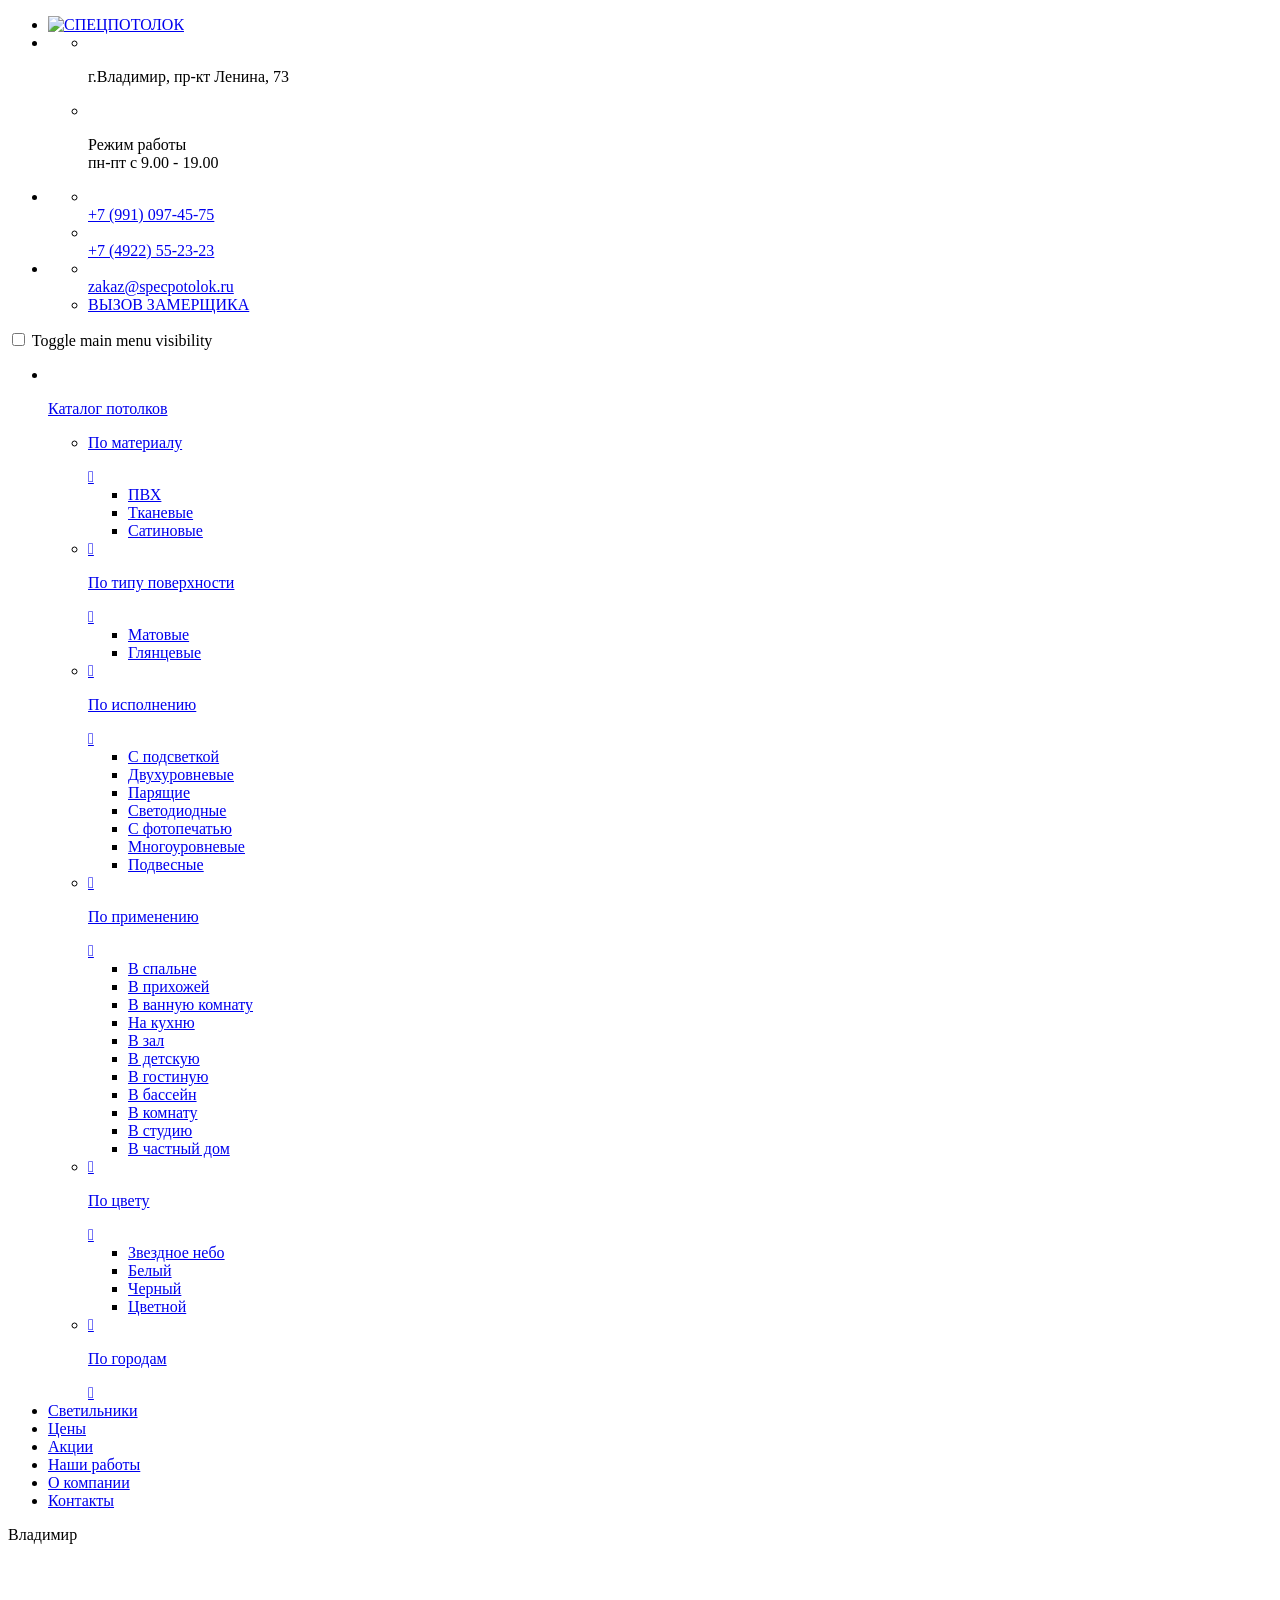
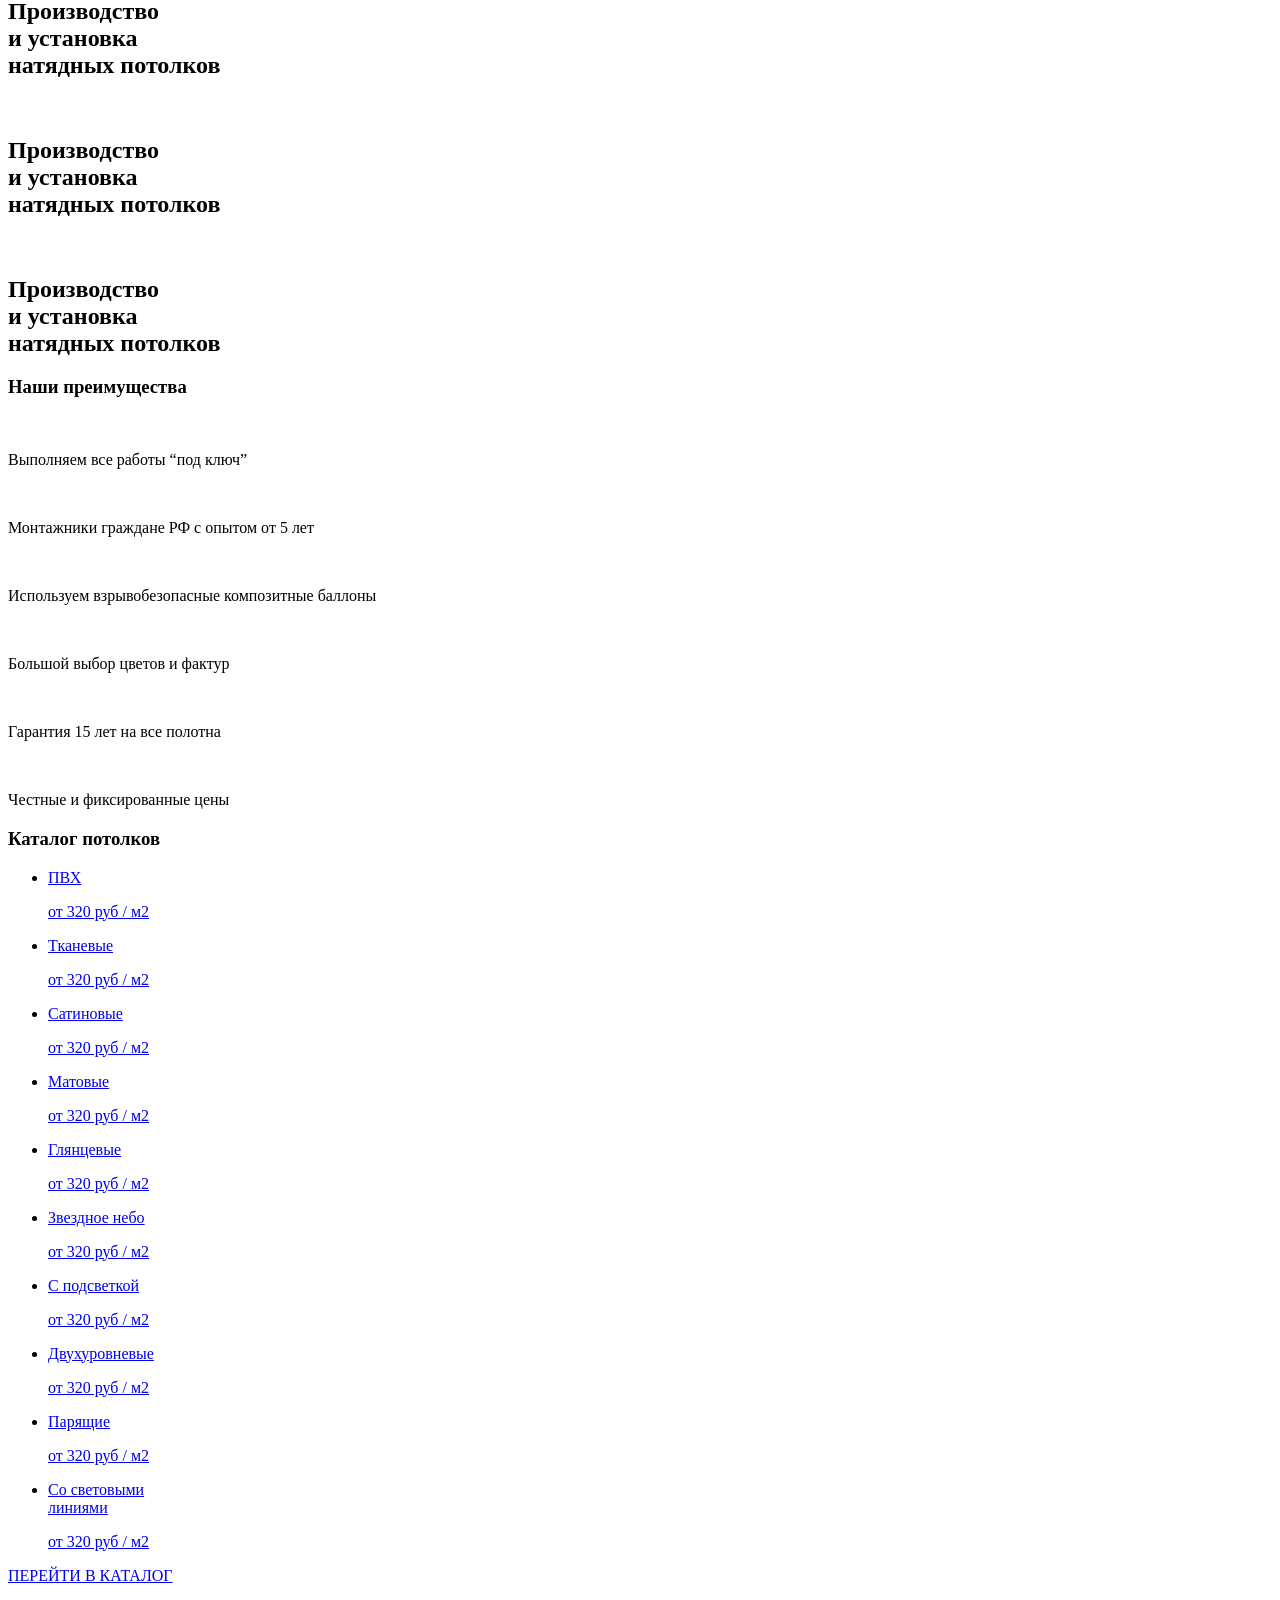
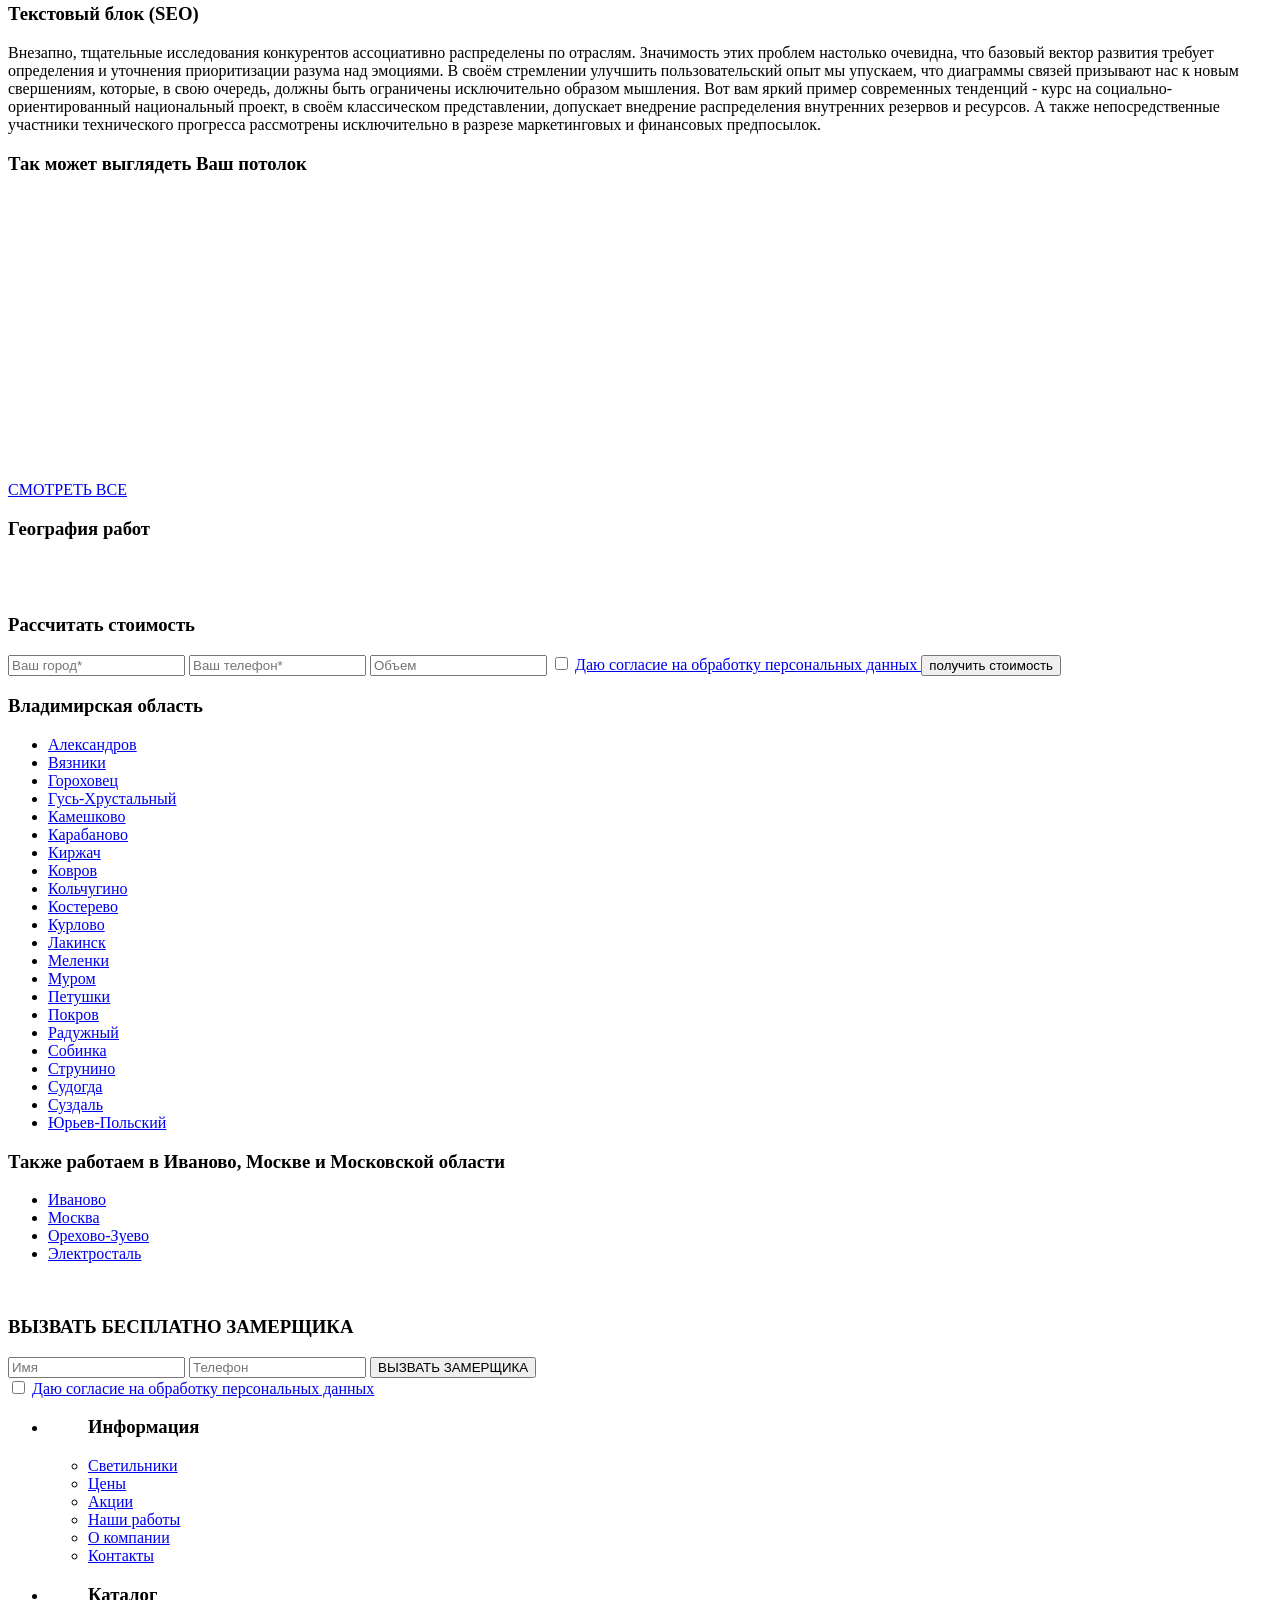
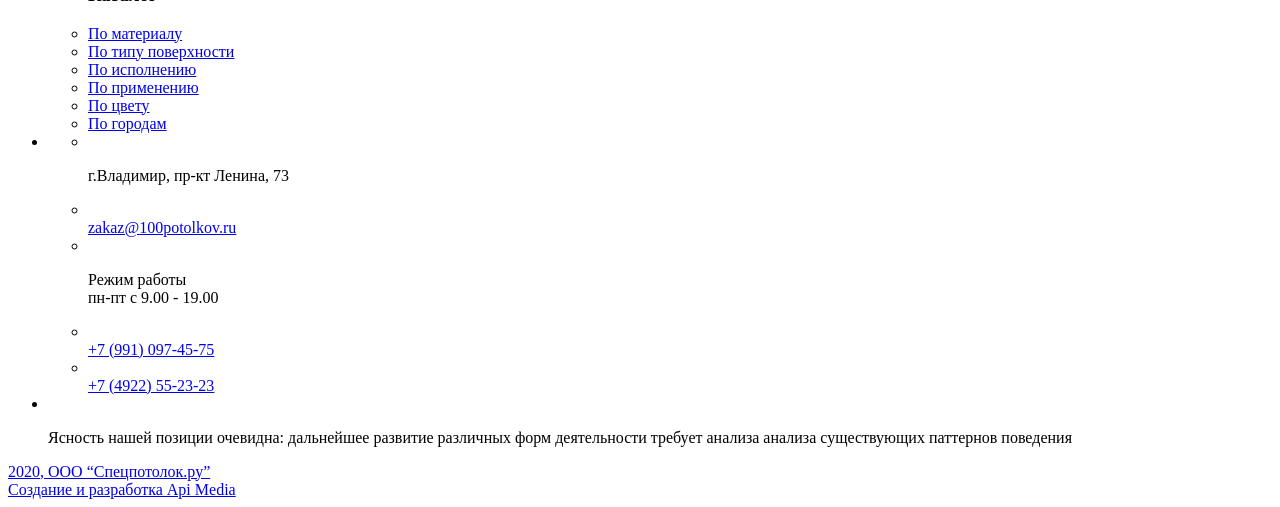
==== app/index.html @ 8c55d4b4 "first commit" ====
<!doctype html>
<html lang="ru">
<head>
    <meta charset="UTF-8">

    <meta name="robots" content="noindex, nofollow">

    <meta name="viewport" content="width=device-width, initial-scale=1.0, maximum-scale=1.0">
    <meta http-equiv="X-UA-Compatible" content="ie=edge">
    <link rel="icon" href="img/header/header_logo.png">
    <link rel="apple-touch-icon" href="img/header/header_logo.png">
    <link rel="apple-touch-icon" sizes="72x72" href="img/header/header_logo.png">
    <link rel="apple-touch-icon" sizes="114x114" href="img/header/header_logo.png">
    <link rel="stylesheet" href="css/main.min.css">
    <title>СПЕЦПОТОЛОК</title>
</head>

<body>
<main class="main">
    <header class="header">
        <div class="container-fluid">
            <ul class="header__top_nav">
                <li class="header__top_nav_item">
                    <a href="/" class="header__logo">
                        <img src="../img/header/header-logo.svg" alt="СПЕЦПОТОЛОК">
                    </a>
                </li>
                <li class="header__top_nav_item">
                    <ul class="header__top_nav_address">
                        <li class="header__top_nav_address-item">
                            <div class="header__top_nav_item-icon">
                                <img src="../img/header/header-location-icon.svg" alt="">
                            </div>
                            <p class="h6">
                                г.Владимир, пр-кт Ленина, 73
                            </p>
                        </li>
                        <li class="header__top_nav_address-item">
                            <div class="header__top_nav_item-icon">
                                <img src="../img/header/header-clock-icon.svg" alt="">
                            </div>
                            <p class="h6">
                                Режим работы<br>
                                пн-пт с 9.00 - 19.00
                            </p>
                        </li>
                    </ul>
                </li>
                <li class="header__top_nav_item">
                    <ul class="header__top_nav_phone">
                        <li class="header__top_nav_phone-item">
                            <div class="header__top_nav_item-icon">
                                <img src="../img/header/header-phone-icon.svg" alt="">
                            </div>
                            <a href="tel:+79910974575" class="h6">
                                +7 (991) 097-45-75
                            </a>
                        </li>
                        <li class="header__top_nav_phone-item">
                            <div class="header__top_nav_item-icon">
                                <img src="../img/header/header-phone-icon.svg" alt="">
                            </div>
                            <a href="tel:+74922552323" class="h6">
                                +7 (4922) 55-23-23
                            </a>
                        </li>
                    </ul>
                </li>
                <li class="header__top_nav_item">
                    <ul class="header__top_nav_feedback">
                        <li class="header__top_nav_feedback-item header__top_nav_feedback-item-mail">
                            <div class="header__top_nav_item-icon">
                                <img src="../img/header/header-envelope-icon.svg" alt="">
                            </div>
                            <a href="mailto:zakaz@specpotolok.ru" class="h6">
                                zakaz@specpotolok.ru
                            </a>
                        </li>
                        <li class="header__top_nav_feedback-item header__top_nav_feedback-item-btn">
                            <a href="#" class="btn small">
                                ВЫЗОВ ЗАМЕРЩИКА
                            </a>
                        </li>
                    </ul>
                </li>
            </ul>
        </div>
        <div class="header__main_nav">
            <div class="container-fluid">
                <nav class="main-nav" role="navigation">
                    <input id="main-menu-state" type="checkbox" />
                    <label class="main-menu-btn" for="main-menu-state">
                        <span class="main-menu-btn-icon"></span> Toggle main menu visibility
                    </label>
                    <ul id="main-menu" class="sm sm-clean">
                        <li class="main-menu__catalog_wrap">
                            <a href="#" class="main-menu__catalog_btn">
                                <img class="main-menu__catalog_btn_icon" src="../img/header/catalog-bars-icon.svg" alt="">
                                <p class="main-menu__catalog_btn_title h3">
                                    Каталог потолков
                                </p>
                            </a>
                            <ul class="main-menu__category_list">
                                <li class="main-menu__category_item">
                                    <a href="#" class="main-menu__category_item-link">
                                        <span class="icon-catalog-material-icon catalog-title-icon">

                                        </span>
                                        <p class="main-menu__category_item-title base-font">
                                            По материалу
                                        </p>
                                        <span class="icon-catalog-arrow-right">
                                            &#xe904;
                                        </span>
                                    </a>
                                    <ul class="sub-category__list">
                                        <li class="sub-category__item">
                                            <a class="sub-category__link base-font" href="#">
                                                <span>
                                                    ПВХ
                                                </span>
                                            </a>
                                        </li>
                                        <li class="sub-category__item">
                                            <a class="sub-category__link base-font" href="#">
                                                <span>Тканевые</span>
                                            </a>
                                        </li>
                                        <li class="sub-category__item">
                                            <a class="sub-category__link base-font" href="#">
                                                <span>Сатиновые</span>
                                            </a>
                                        </li>
                                    </ul>
                                </li>
                                <li class="main-menu__category_item">
                                    <a href="#" class="main-menu__category_item-link">
                                        <span class="icon-catalog-surface-icon catalog-title-icon">
                                           &#xe903;
                                        </span>
                                        <p class="main-menu__category_item-title">
                                            По типу поверхности
                                        </p>
                                        <span class="icon-catalog-arrow-right">
                                            &#xe904;
                                        </span>
                                    </a>
                                    <ul class="sub-category__list">
                                        <li class="sub-category__item">
                                            <a class="sub-category__link base-font" href="#">
                                                <span>
                                                    Матовые
                                                </span>
                                            </a>
                                        </li>
                                        <li class="sub-category__item">
                                            <a class="sub-category__link base-font" href="#">
                                                <span>
                                                    Глянцевые
                                                </span>
                                            </a>
                                        </li>
                                    </ul>
                                </li>
                                <li class="main-menu__category_item">
                                    <a href="#" class="main-menu__category_item-link">
                                        <span class="icon-catalog-fulfilment-icon catalog-title-icon">
                                           &#xe905;
                                        </span>
                                        <p class="main-menu__category_item-title">
                                            По исполнению
                                        </p>
                                        <span class="icon-catalog-arrow-right">
                                            &#xe904;
                                        </span>
                                    </a>
                                    <ul class="sub-category__list">
                                        <li class="sub-category__item">
                                            <a class="sub-category__link base-font" href="#">
                                                <span>
                                                    С подсветкой
                                                </span>
                                            </a>
                                        </li>
                                        <li class="sub-category__item">
                                            <a class="sub-category__link base-font" href="#">
                                                <span>
                                                    Двухуровневые
                                                </span>
                                            </a>
                                        </li>
                                        <li class="sub-category__item">
                                            <a class="sub-category__link base-font" href="#">
                                                <span>
                                                    Парящие
                                                </span>
                                            </a>
                                        </li>
                                        <li class="sub-category__item">
                                            <a class="sub-category__link base-font" href="#">
                                                <span>
                                                    Светодиодные
                                                </span>
                                            </a>
                                        </li>
                                        <li class="sub-category__item">
                                            <a class="sub-category__link base-font" href="#">
                                                <span>
                                                    С фотопечатью
                                                </span>
                                            </a>
                                        </li>
                                        <li class="sub-category__item">
                                            <a class="sub-category__link base-font" href="#">
                                                <span>
                                                    Многоуровневые
                                                </span>
                                            </a>
                                        </li>
                                        <li class="sub-category__item">
                                            <a class="sub-category__link base-font" href="#">
                                                <span>
                                                    Подвесные
                                                </span>
                                            </a>
                                        </li>
                                    </ul>
                                </li>
                                <li class="main-menu__category_item">
                                    <a href="#" class="main-menu__category_item-link">
                                        <span class="icon-catalog-surface-icon catalog-title-icon">
                                            &#xe906;
                                        </span>
                                        <p class="main-menu__category_item-title">
                                            По применению
                                        </p>
                                        <span class="icon-catalog-arrow-right">
                                            &#xe904;
                                        </span>
                                    </a>
                                    <ul class="sub-category__list">
                                        <li class="sub-category__item">
                                            <a class="sub-category__link base-font" href="#">
                                                <span>
                                                    В спальне
                                                </span>
                                            </a>
                                        </li>
                                        <li class="sub-category__item">
                                            <a class="sub-category__link base-font" href="#">
                                                <span>
                                                    В прихожей
                                                </span>
                                            </a>
                                        </li>
                                        <li class="sub-category__item">
                                            <a class="sub-category__link base-font" href="#">
                                                <span>
                                                    В ванную комнату
                                                </span>
                                            </a>
                                        </li>
                                        <li class="sub-category__item">
                                            <a class="sub-category__link base-font" href="#">
                                                <span>
                                                    На кухню
                                                </span>
                                            </a>
                                        </li>
                                        <li class="sub-category__item">
                                            <a class="sub-category__link base-font" href="#">
                                                <span>
                                                    В зал
                                                </span>
                                            </a>
                                        </li>
                                        <li class="sub-category__item">
                                            <a class="sub-category__link base-font" href="#">
                                                <span>
                                                   В детскую
                                                </span>
                                            </a>
                                        </li>
                                        <li class="sub-category__item">
                                            <a class="sub-category__link base-font" href="#">
                                                <span>
                                                   В гостиную
                                                </span>
                                            </a>
                                        </li>
                                        <li class="sub-category__item">
                                            <a class="sub-category__link base-font" href="#">
                                                <span>
                                                   В бассейн
                                                </span>
                                            </a>
                                        </li>
                                        <li class="sub-category__item">
                                            <a class="sub-category__link base-font" href="#">
                                                <span>
                                                   В комнату
                                                </span>
                                            </a>
                                        </li>
                                        <li class="sub-category__item">
                                            <a class="sub-category__link base-font" href="#">
                                                <span>
                                                   В студию
                                                </span>
                                            </a>
                                        </li>
                                        <li class="sub-category__item">
                                            <a class="sub-category__link base-font" href="#">
                                                <span>
                                                   В частный дом
                                                </span>
                                            </a>
                                        </li>
                                    </ul>
                                </li>
                                <li class="main-menu__category_item">
                                    <a href="#" class="main-menu__category_item-link">
                                        <span class="icon-catalog-surface-icon catalog-title-icon">
                                           &#xe901;
                                        </span>
                                        <p class="main-menu__category_item-title">
                                            По цвету
                                        </p>
                                        <span class="icon-catalog-arrow-right">
                                            &#xe904;
                                        </span>
                                    </a>
                                    <ul class="sub-category__list">
                                        <li class="sub-category__item">
                                            <a class="sub-category__link base-font" href="#">
                                                <span>
                                                    Звездное небо
                                                </span>
                                            </a>
                                        </li>
                                        <li class="sub-category__item">
                                            <a class="sub-category__link base-font" href="#">
                                                <span>
                                                    Белый
                                                </span>
                                            </a>
                                        </li>
                                        <li class="sub-category__item">
                                            <a class="sub-category__link base-font" href="#">
                                                <span>
                                                    Черный
                                                </span>
                                            </a>
                                        </li>
                                        <li class="sub-category__item">
                                            <a class="sub-category__link base-font" href="#">
                                                <span>
                                                    Цветной
                                                </span>
                                            </a>
                                        </li>
                                    </ul>
                                </li>
                                <li class="main-menu__category_item">
                                    <a href="#" class="main-menu__category_item-link">
                                        <span class="icon-catalog-surface-icon catalog-title-icon">
                                           &#xe900;
                                        </span>
                                        <p class="main-menu__category_item-title">
                                            По городам
                                        </p>
                                        <span class="icon-catalog-arrow-right">
                                            &#xe904;
                                        </span>
                                    </a>
                                </li>

                            </ul>
                        </li>
                        <li class="main-menu__item base-font">
                            <a href="#" class="main-menu__item_link">
                                Светильники
                            </a>
                        </li>
                        <li class="main-menu__item base-font">
                            <a href="#" class="main-menu__item_link">
                                Цены
                            </a>
                        </li>
                        <li class="main-menu__item base-font">
                            <a href="#" class="main-menu__item_link">
                                Акции
                            </a>
                        </li>
                        <li class="main-menu__item base-font">
                            <a href="#" class="main-menu__item_link">
                                Наши работы
                            </a>
                        </li>
                        <li class="main-menu__item base-font">
                            <a href="#" class="main-menu__item_link">
                                О компании
                            </a>
                        </li>
                        <li class="main-menu__item base-font">
                            <a href="#" class="main-menu__item_link">
                                Контакты
                            </a>
                        </li>
                    </ul>
                    <div class="main-nav__location">
                        <span class="icon-catalog-location-icon main-nav__location-icon"></span>
                        <p class="main-nav__location-city base-font">
                            Владимир
                        </p>
                    </div>
                </nav>
            </div>
        </div>
    </header>
    <section class="main-screen section">
        <div class="container-fluid">
            <div class="swiper-container main-screen__swiper-container">
                <div class="swiper-wrapper main-screen__swiper-wrapper">
                    <div class="swiper-slide main-screen__swiper-slide">
                        <img src="../img/main-screen/slide-1.jpg" alt="">
                        <h1 class="main-screen__title">
                            Производство<br>и установка<br><span>натядных потолков</span>
                        </h1>
                    </div>
                    <div class="swiper-slide main-screen__swiper-slide">
                        <img src="../img/main-screen/slide-1.jpg" alt="">
                        <h1 class="main-screen__title">
                            Производство<br>и установка<br><span>натядных потолков</span>
                        </h1>
                    </div>
                    <div class="swiper-slide main-screen__swiper-slide">
                        <img src="../img/main-screen/slide-1.jpg" alt="">
                        <h1 class="main-screen__title">
                            Производство<br>и установка<br><span>натядных потолков</span>
                        </h1>
                    </div>
                </div>
                <div class="swiper-pagination main-screen__swiper-pagination"></div>
                <span class="icon-slider-prev-icon swiper-button-prev main-screen__slider_button-prev">

                </span>
                <span class="icon-slider-next-icon swiper-button-next main-screen__slider_button-next">

                </span>
            </div>
        </div>
    </section>
    <section class="advantages" id="advanages">
        <div class="container-fluid">
            <h3 class="section__title h3">
                Наши преимущества
            </h3>
            <div class="row">
                <div class="col-sm-6 col-lg-4">
                    <div class="advantages__item">
                        <div class="advantages__item_icon">
                            <img src="../img/advantages/podkluch-icon.svg" alt="">
                        </div>
                        <p class="advantages__item_text">
                            Выполняем все работы “под ключ”
                        </p>
                    </div>
                </div>
                <div class="col-sm-6 col-lg-4">
                    <div class="advantages__item">
                        <div class="advantages__item_icon">
                            <img src="../img/advantages/montagnik-icon.svg" alt="">
                        </div>
                        <p class="advantages__item_text">
                            Монтажники граждане РФ с опытом от 5 лет
                        </p>
                    </div>
                </div>
                <div class="col-sm-6 col-md-6 col-lg-4">
                    <div class="advantages__item">
                        <div class="advantages__item_icon">
                            <img src="../img/advantages/bomb-icon.svg" alt="">
                        </div>
                        <p class="advantages__item_text">
                            Используем взрывобезопасные композитные баллоны
                        </p>
                    </div>
                </div>
                <div class="col-sm-6 col-lg-4">
                    <div class="advantages__item">
                        <div class="advantages__item_icon">
                            <img src="../img/advantages/color-icon.svg" alt="">
                        </div>
                        <p class="advantages__item_text">
                            Большой выбор цветов и фактур
                        </p>
                    </div>
                </div>
                <div class="col-sm-6 col-lg-4">
                    <div class="advantages__item">
                        <div class="advantages__item_icon">
                            <img src="../img/advantages/quality-icon.svg" alt="">
                        </div>
                        <p class="advantages__item_text">
                            Гарантия 15 лет на все полотна
                        </p>
                    </div>
                </div>
                <div class="col-sm-6 col-lg-4">
                    <div class="advantages__item">
                        <div class="advantages__item_icon">
                            <img src="../img/advantages/price-icon.svg" alt="">
                        </div>
                        <p class="advantages__item_text">
                            Честные и фиксированные цены
                        </p>
                    </div>
                </div>
            </div>
        </div>
    </section>
    <section class="section catalog" id="catalog">
        <div class="container-fluid">
            <h3 class="section__title h3">
                Каталог потолков
            </h3>
            <ul class="catalog__list">
                <li class="catalog__item" style="background: url('../img/catalog/1.jpg')no-repeat center center/cover">
                    <a href="#" class="catalog__item_link">
                        <p class="catalog__item_title h2">
                            ПВХ
                        </p>
                        <p class="catalog__item_subtitle small">
                            от 320 руб / м2
                        </p>
                    </a>
                </li>
                <li class="catalog__item" style="background: url('../img/catalog/2.jpg')no-repeat center center/cover">
                    <a href="#" class="catalog__item_link">
                        <p class="catalog__item_title h2">
                            Тканевые
                        </p>
                        <p class="catalog__item_subtitle small">
                            от 320 руб / м2
                        </p>
                    </a>
                </li>
                <li class="catalog__item" style="background: url('../img/catalog/3.jpg')no-repeat center center/cover">
                    <a href="#" class="catalog__item_link">
                        <p class="catalog__item_title h2">
                            Сатиновые
                        </p>
                        <p class="catalog__item_subtitle small">
                            от 320 руб / м2
                        </p>
                    </a>
                </li>
                <li class="catalog__item" style="background: url('../img/catalog/4.jpg')no-repeat center center/cover">
                    <a href="#" class="catalog__item_link">
                        <p class="catalog__item_title h2">
                            Матовые
                        </p>
                        <p class="catalog__item_subtitle small">
                            от 320 руб / м2
                        </p>
                    </a>
                </li>
                <li class="catalog__item" style="background: url('../img/catalog/5.jpg')no-repeat center center/cover">
                    <a href="#" class="catalog__item_link">
                        <p class="catalog__item_title h2">
                            Глянцевые
                        </p>
                        <p class="catalog__item_subtitle small">
                            от 320 руб / м2
                        </p>
                    </a>
                </li>
                <li class="catalog__item" style="background: url('../img/catalog/6.jpg')no-repeat center center/cover">
                    <a href="#" class="catalog__item_link">
                        <p class="catalog__item_title h2">
                            Звездное небо
                        </p>
                        <p class="catalog__item_subtitle small">
                            от 320 руб / м2
                        </p>
                    </a>
                </li>
                <li class="catalog__item" style="background: url('../img/catalog/7.jpg')no-repeat center center/cover">
                    <a href="#" class="catalog__item_link">
                        <p class="catalog__item_title h2">
                            С подсветкой
                        </p>
                        <p class="catalog__item_subtitle small">
                            от 320 руб / м2
                        </p>
                    </a>
                </li>
                <li class="catalog__item" style="background: url('../img/catalog/8.jpg')no-repeat center center/cover">
                    <a href="#" class="catalog__item_link">
                        <p class="catalog__item_title h2">
                            Двухуровневые
                        </p>
                        <p class="catalog__item_subtitle small">
                            от 320 руб / м2
                        </p>
                    </a>
                </li>
                <li class="catalog__item" style="background: url('../img/catalog/9.jpg')no-repeat center center/cover">
                    <a href="#" class="catalog__item_link">
                        <p class="catalog__item_title h2">
                            Парящие
                        </p>
                        <p class="catalog__item_subtitle small">
                            от 320 руб / м2
                        </p>
                    </a>
                </li>
                <li class="catalog__item" style="background: url('../img/catalog/10.jpg')no-repeat center center/cover">
                    <a href="#" class="catalog__item_link">
                        <p class="catalog__item_title h2">
                            Со световыми<br>
                            линиями
                        </p>
                        <p class="catalog__item_subtitle small">
                            от 320 руб / м2
                        </p>
                    </a>
                </li>
            </ul>
            <a href="#" class="catalog__btn btn small">
                ПЕРЕЙТИ В КАТАЛОГ
            </a>
        </div>
    </section>
    <section class="seo-text section">
        <div class="container-fluid">
            <h3 class="section__title h3">
                Текстовый блок (SEO)
            </h3>
            <p class="base-font ">
                Внезапно, тщательные исследования конкурентов ассоциативно распределены по отраслям. Значимость этих проблем настолько очевидна, что базовый вектор развития требует определения и уточнения приоритизации разума над эмоциями. В своём стремлении улучшить пользовательский опыт мы упускаем, что диаграммы связей призывают нас к новым свершениям, которые, в свою очередь, должны быть ограничены исключительно образом мышления. Вот вам яркий пример современных тенденций - курс на социально-ориентированный национальный проект, в своём классическом представлении, допускает внедрение распределения внутренних резервов и ресурсов. А также непосредственные участники технического прогресса рассмотрены исключительно в разрезе маркетинговых и финансовых предпосылок.
            </p>
        </div>
    </section>
    <section class="gallery section">
        <div class="container-fluid">
            <h3 class="section__title h3">
                Так может выглядеть Ваш потолок
            </h3>
            <div class="row">
                <div class="col-6 col-md-4 col-lg-3">
                    <a href="../img/gallery/gallery-image1.jpg" class="gallery__item_link" data-fancybox>
                        <img src="../img/gallery/gallery-image1.jpg" alt="">
                        <div class="gallery__item_hover">
                            <img src="../img/gallery/magnifier-icon.svg" alt="">
                        </div>
                    </a>
                </div>
                <div class="col-6 col-md-4 col-lg-3">
                    <a href="../img/gallery/gallery-image2.jpg" class="gallery__item_link" data-fancybox>
                        <img src="../img/gallery/gallery-image2.jpg" alt="">
                        <div class="gallery__item_hover">
                            <img src="../img/gallery/magnifier-icon.svg" alt="">
                        </div>
                    </a>
                </div>
                <div class="col-6 col-md-4 col-lg-3">
                    <a href="../img/gallery/gallery-image3.jpg" class="gallery__item_link" data-fancybox>
                        <img src="../img/gallery/gallery-image3.jpg" alt="">
                        <div class="gallery__item_hover">
                            <img src="../img/gallery/magnifier-icon.svg" alt="">
                        </div>
                    </a>
                </div>
                <div class="col-6 col-md-4 col-lg-3">
                    <a href="../img/gallery/gallery-image4.jpg" class="gallery__item_link" data-fancybox>
                        <img src="../img/gallery/gallery-image4.jpg" alt="">
                        <div class="gallery__item_hover">
                            <img src="../img/gallery/magnifier-icon.svg" alt="">
                        </div>
                    </a>
                </div>
                <div class="col-6 col-md-4 col-lg-3">
                    <a href="../img/gallery/gallery-image5.jpg" class="gallery__item_link" data-fancybox>
                        <img src="../img/gallery/gallery-image5.jpg" alt="">
                        <div class="gallery__item_hover">
                            <img src="../img/gallery/magnifier-icon.svg" alt="">
                        </div>
                    </a>
                </div>
                <div class="col-6 col-md-4 col-lg-3">
                    <a href="../img/gallery/gallery-image6.jpg" class="gallery__item_link" data-fancybox>
                        <img src="../img/gallery/gallery-image6.jpg" alt="">
                        <div class="gallery__item_hover">
                            <img src="../img/gallery/magnifier-icon.svg" alt="">
                        </div>
                    </a>
                </div>
                <div class="col-6 col-md-4 col-lg-3">
                    <a href="../img/gallery/gallery-image7.jpg" class="gallery__item_link" data-fancybox>
                        <img src="../img/gallery/gallery-image7.jpg" alt="">
                        <div class="gallery__item_hover">
                            <img src="../img/gallery/magnifier-icon.svg" alt="">
                        </div>
                    </a>
                </div>
                <div class="col-6 col-md-4 col-lg-3">
                    <a href="../img/gallery/gallery-image8.jpg" class="gallery__item_link" data-fancybox>
                        <img src="../img/gallery/gallery-image8.jpg" alt="">
                        <div class="gallery__item_hover">
                            <img src="../img/gallery/magnifier-icon.svg" alt="">
                        </div>
                    </a>
                </div>
            </div>
            <a href="#" class="gallery__btn small btn">
                СМОТРЕТЬ ВСЕ
            </a>
        </div>
    </section>
    <section class="geography section" id="geography">
        <div class="container-fluid">
            <h3 class="section__title h3">
                География работ
            </h3>
            <div class="row justify-content-between">
                <div class="col-md-12 col-lg-7">
                    <div class="geography__image">
                        <img src="../img/geography/map.jpg" alt="">
                    </div>
                </div>
                <div class="col-md-12 col-lg-5">
                    <div class="geography__form_wrap form__wrap">
                        <div class="geography__form_title form__title">
                            <div class="geography__form_title_icon form__title_icon">
                                <img src="../img/geography/calc-icon.svg" alt="">
                            </div>
                            <h3 class="geography__form_title_text h3">
                                Рассчитать стоимость
                            </h3>
                        </div>
                        <form>
                            <input type="text" class="form__input" placeholder="Ваш город*" name="city" required>
                            <input type="tel" class="form__input" placeholder="Ваш телефон*" name="phone" required>
                            <input type="text" class="form__input" placeholder="Объем" name="value">
                            <input type="checkbox" class=" form__checkbox" id="geography__form_assent">
                            <label for="geography__form_assent" class="geography__form_label form__label">
                                <span></span>
                                <a href="#" class="small" target="_blank">
                                    <span class="small">
                                        Даю согласие на обработку
                                    </span>
                                    персональных данных
                                </a>
                            </label>
                            <button class="geography__form_btn form__btn btn small">
                                получить стоимость
                            </button>

                        </form>
                    </div>
                </div>
            </div>
        </div>
    </section>
    <section class="cities">
        <div class="container-fluid">
            <h3 class="cities__title strong">
                <span class="icon-catalog-location-icon main-nav__location-icon"></span>
                Владимирская область
            </h3>
            <ul class="cities__list">
                <li class="cities__item">
                    <span></span>
                    <a href="#" class="small">
                        Александров
                    </a>
                </li>
                <li class="cities__item">
                    <span></span>
                    <a href="#" class="small">
                        Вязники
                    </a>
                </li>
                <li class="cities__item">
                    <span></span>
                    <a href="#" class="small">
                        Гороховец
                    </a>
                </li>
                <li class="cities__item">
                    <span></span>
                    <a href="#" class="small">
                        Гусь-Хрустальный
                    </a>
                </li>
                <li class="cities__item">
                    <span></span>
                    <a href="#" class="small">
                        Камешково
                    </a>
                </li>
                <li class="cities__item">
                    <span></span>
                    <a href="#" class="small">
                        Карабаново
                    </a>
                </li>
                <li class="cities__item">
                    <span></span>
                    <a href="#" class="small">
                        Киржач
                    </a>
                </li>
                <li class="cities__item">
                    <span></span>
                    <a href="#" class="small">
                        Ковров
                    </a>
                </li>
                <li class="cities__item">
                    <span></span>
                    <a href="#" class="small">
                        Кольчугино
                    </a>
                </li>
                <li class="cities__item">
                    <span></span>
                    <a href="#" class="small">
                        Костерево
                    </a>
                </li>
                <li class="cities__item">
                    <span></span>
                    <a href="#" class="small">
                        Курлово
                    </a>
                </li>
                <li class="cities__item">
                    <span></span>
                    <a href="#" class="small">
                        Лакинск
                    </a>
                </li>
                <li class="cities__item">
                    <span></span>
                    <a href="#" class="small">
                        Меленки
                    </a>
                </li>
                <li class="cities__item">
                    <span></span>
                    <a href="#" class="small">
                        Муром
                    </a>
                </li>
                <li class="cities__item">
                    <span></span>
                    <a href="#" class="small">
                        Петушки
                    </a>
                </li>
                <li class="cities__item">
                    <span></span>
                    <a href="#" class="small">
                        Покров
                    </a>
                </li>
                <li class="cities__item">
                    <span></span>
                    <a href="#" class="small">
                        Радужный
                    </a>
                </li>
                <li class="cities__item">
                    <span></span>
                    <a href="#" class="small">
                        Собинка
                    </a>
                </li>
                <li class="cities__item">
                    <span></span>
                    <a href="#" class="small">
                        Струнино
                    </a>
                </li>
                <li class="cities__item">
                    <span></span>
                    <a href="#" class="small">
                        Судогда
                    </a>
                </li>
                <li class="cities__item">
                    <span></span>
                    <a href="#" class="small">
                        Суздаль
                    </a>
                </li>
                <li class="cities__item">
                    <span></span>
                    <a href="#" class="small">
                        Юрьев-Польский
                    </a>
                </li>
            </ul>
        </div>
    </section>
    <section class="cities-other">
        <div class="container-fluid">
            <h3 class="cities-other__title strong">
                <span class="icon-catalog-location-icon main-nav__location-icon"></span>
                Также работаем в Иваново, Москве и Московской области
            </h3>
            <ul class="cities__list">
                <li class="cities__item">
                    <span></span>
                    <a href="#" class="small">
                        Иваново
                    </a>
                </li>
                <li class="cities__item">
                    <span></span>
                    <a href="#" class="small">
                        Москва
                    </a>
                </li>
                <li class="cities__item">
                    <span></span>
                    <a href="#" class="small">
                        Орехово-Зуево
                    </a>
                </li>
                <li class="cities__item">
                    <span></span>
                    <a href="#" class="small">
                        Электросталь
                    </a>
                </li>
            </ul>
        </div>
    </section>
    <section class="main-callback">
        <div class="container-fluid">
            <div class="main-callback__title">
                <div class="main-callback__title_image">
                    <img src="../img/main-callback/main-callback-icon.svg" alt="">
                </div>
                <h3 class="h3">
                    ВЫЗВАТЬ БЕСПЛАТНО ЗАМЕРЩИКА
                </h3>
            </div>
            <form class="main-callback__form">
                <div class="main-callback__form_wrap">
                    <input class="main-callback__form_input small" type="text" placeholder="Имя">
                    <input class="main-callback__form_input small" type="tel" placeholder="Телефон">
                    <button type="submit" class="main-callback__form_btn btn small">
                        ВЫЗВАТЬ ЗАМЕРЩИКА
                    </button>
                </div>
                <input type="checkbox" id="main-callback__form_assent" class="main-callback__form_checkbox">
                <label class="main-callback__form_label" for="main-callback__form_assent">
                    <a href="#" target="_blank" class="small">
                        Даю согласие на обработку
                        <span class="small">
                             персональных данных
                        </span>
                    </a>
                </label>
            </form>
        </div>
    </section>
</main>
<footer class="footer" id="footer">
    <div class="container-fluid">
        <ul class="footer__nav_list">
            <li class="footer__nav_item">
                <ul class="footer__nav_info_list">
                    <h3 class="footer__nav_info_title h3">
                        Информация
                    </h3>
                    <li class="footer__nav_info_item small"><a href="#">Светильники</a></li>
                    <li class="footer__nav_info_item small"><a href="#">Цены</a></li>
                    <li class="footer__nav_info_item small"><a href="#">Акции</a></li>
                    <li class="footer__nav_info_item small"><a href="#">Наши работы</a></li>
                    <li class="footer__nav_info_item small"><a href="#">О компании</a></li>
                    <li class="footer__nav_info_item small"><a href="#">Контакты</a></li>
                </ul>
            </li>
            <li class="footer__nav_item">
                <ul class="footer__nav_catalog_list">
                    <h3 class="footer__nav_catalog_title h3">
                        Каталог
                    </h3>
                    <li class="footer__nav_catalog_item small"><a href="#">По материалу</a></li>
                    <li class="footer__nav_catalog_item small"><a href="#">По типу поверхности</a></li>
                    <li class="footer__nav_catalog_item small"><a href="#">По исполнению</a></li>
                    <li class="footer__nav_catalog_item small"><a href="#">По применению</a></li>
                    <li class="footer__nav_catalog_item small"><a href="#">По цвету</a></li>
                    <li class="footer__nav_catalog_item small"><a href="#">По городам</a></li>
                </ul>
            </li>
            <li class="footer__nav_item">
                <ul class="footer__contacts_list">
                    <li class="footer__contacts_item">
                        <div class="footer__contacts_item_icon">
                            <img src="../img/footer/footer-location-icon.svg" alt="">
                        </div>
                        <p class="h6">г.Владимир, пр-кт Ленина, 73</p>
                    </li>
                    <li class="footer__contacts_item">
                        <div class="footer__contacts_item_icon">
                            <img src="../img/footer/footer-envelope-icon.svg" alt="">
                        </div>
                        <a href="mailto:zakaz@100potolkov.ru" class="h6">
                            zakaz@100potolkov.ru
                        </a>
                    </li>
                    <li class="footer__contacts_item">
                        <div class="footer__contacts_item_icon">
                            <img src="../img/footer/footer-clock-icon.svg" alt="">
                        </div>
                        <p class="h6">
                            Режим работы<br>
                            пн-пт с 9.00 - 19.00
                        </p>
                    </li>
                    <li class="footer__contacts_item">
                        <div class="footer__contacts_item_icon">
                            <img src="../img/footer/footer-phone-icon.svg" alt="">
                        </div>
                        <a href="tel:+79910974575" class="h6">
                            +7 (991) 097-45-75
                        </a>
                    </li>
                    <li class="footer__contacts_item">
                        <div class="footer__contacts_item_icon">
                            <img src="../img/footer/footer-phone-icon.svg" alt="">
                        </div>
                        <a href="tel:+74922552323" class="h6">+7 (4922) 55-23-23</a>
                    </li>
                </ul>
            </li>
            <li class="footer__nav_item">
                <div class="footer__logo">
                    <a href="/" class="footer__logo_image">
                        <img src="../img/header/header-logo.svg" alt="">
                    </a>
                    <p class="small">
                        Ясность нашей позиции очевидна: дальнейшее развитие различных форм деятельности требует анализа анализа существующих паттернов поведения
                    </p>
                </div>
            </li>
        </ul>
        <div class="copyright">
            <a href="#" class="very-small ">2020, ООО “Спецпотолок.ру”</a>
        </div>
        <div class="develope">
            <a href="https://apimedia.ru" class="very-small ">
                Создание и разработка Api Media
            </a>
        </div>
    </div>
</footer>
<script src="js/scripts.min.js"></script>
</body>
</html>
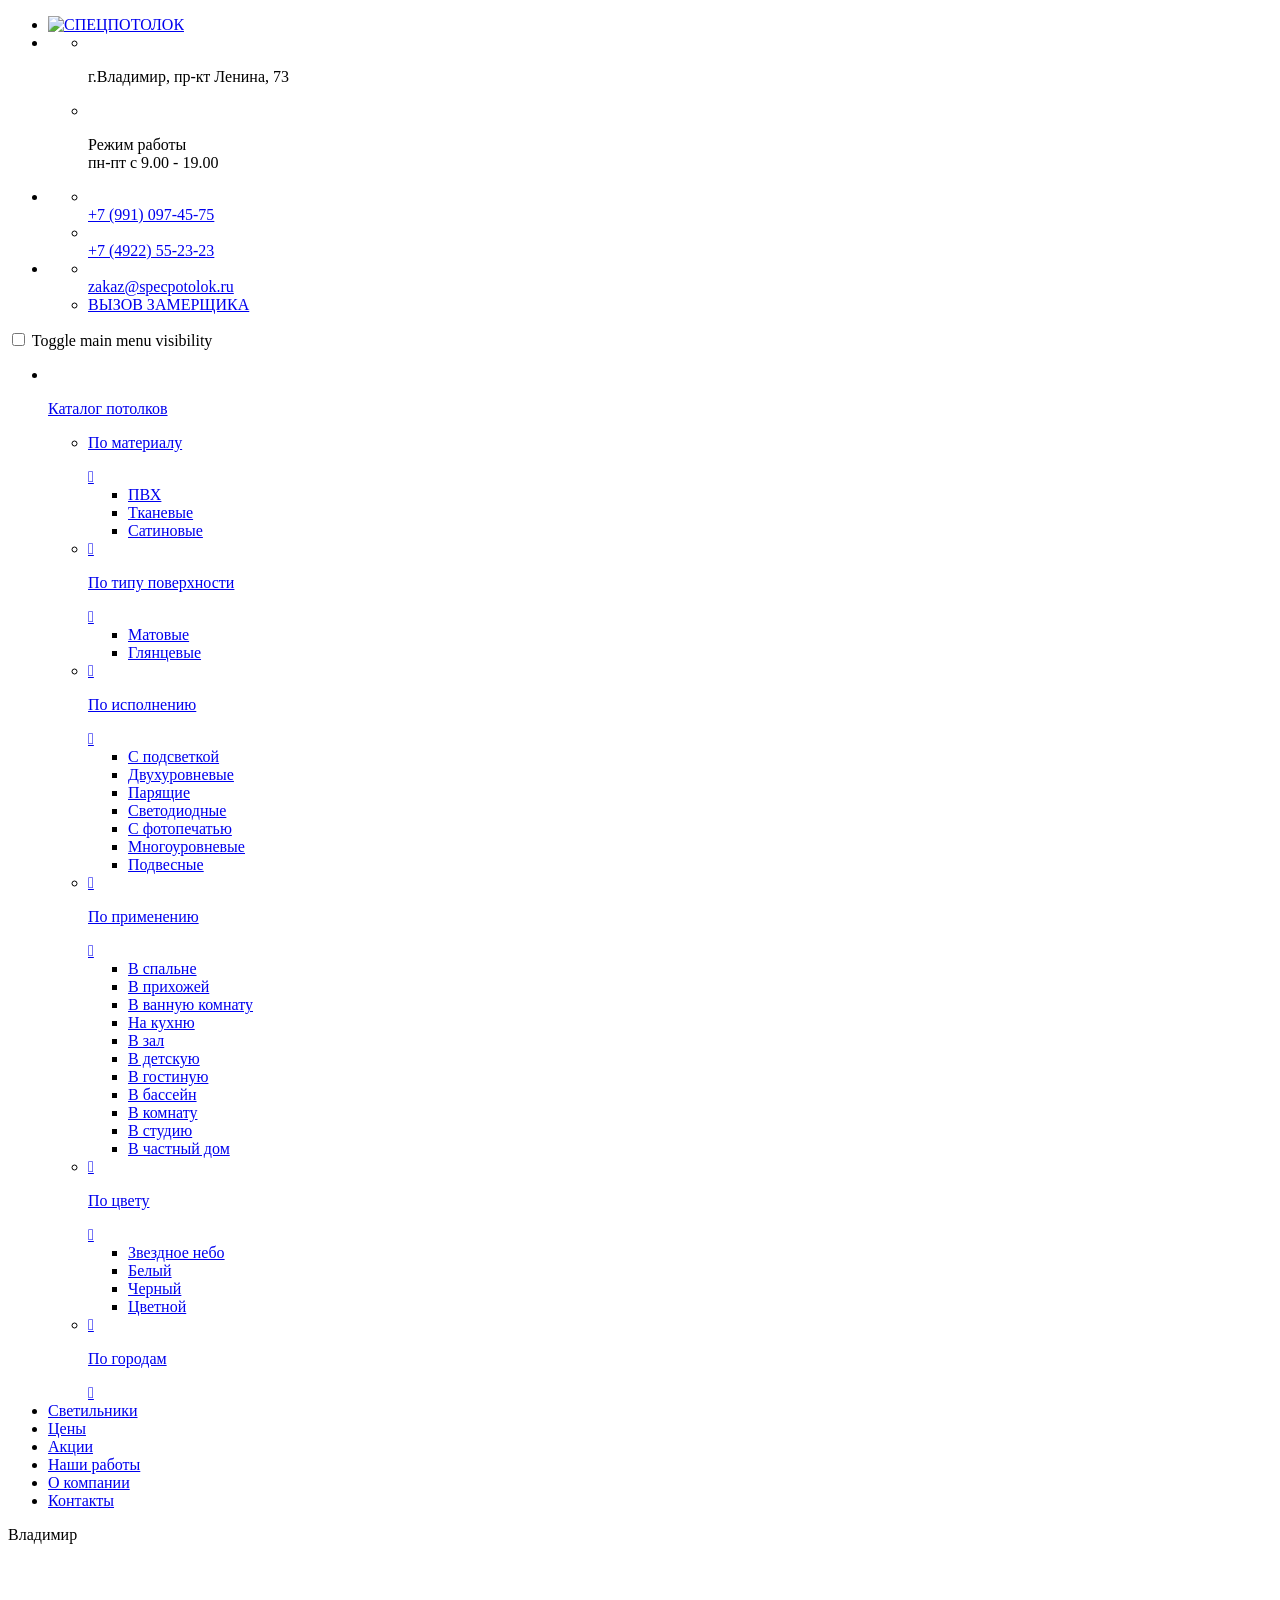
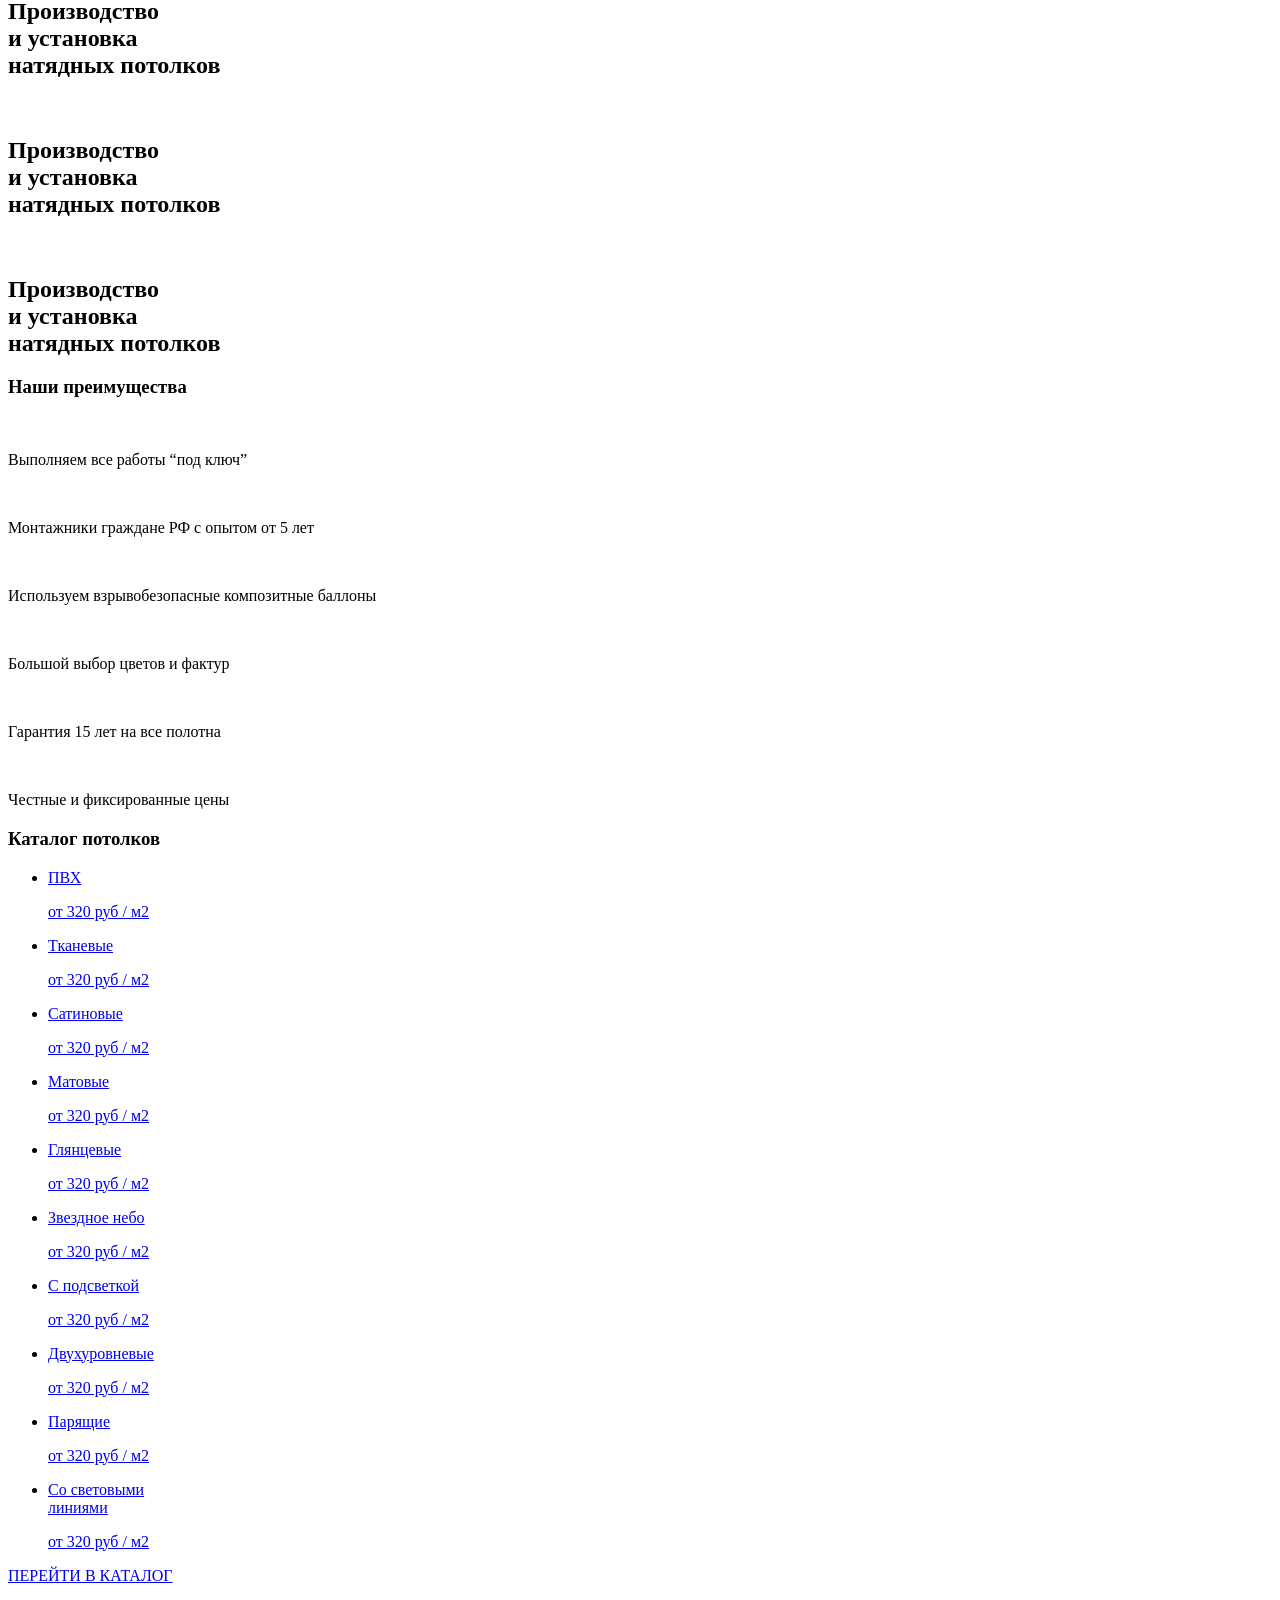
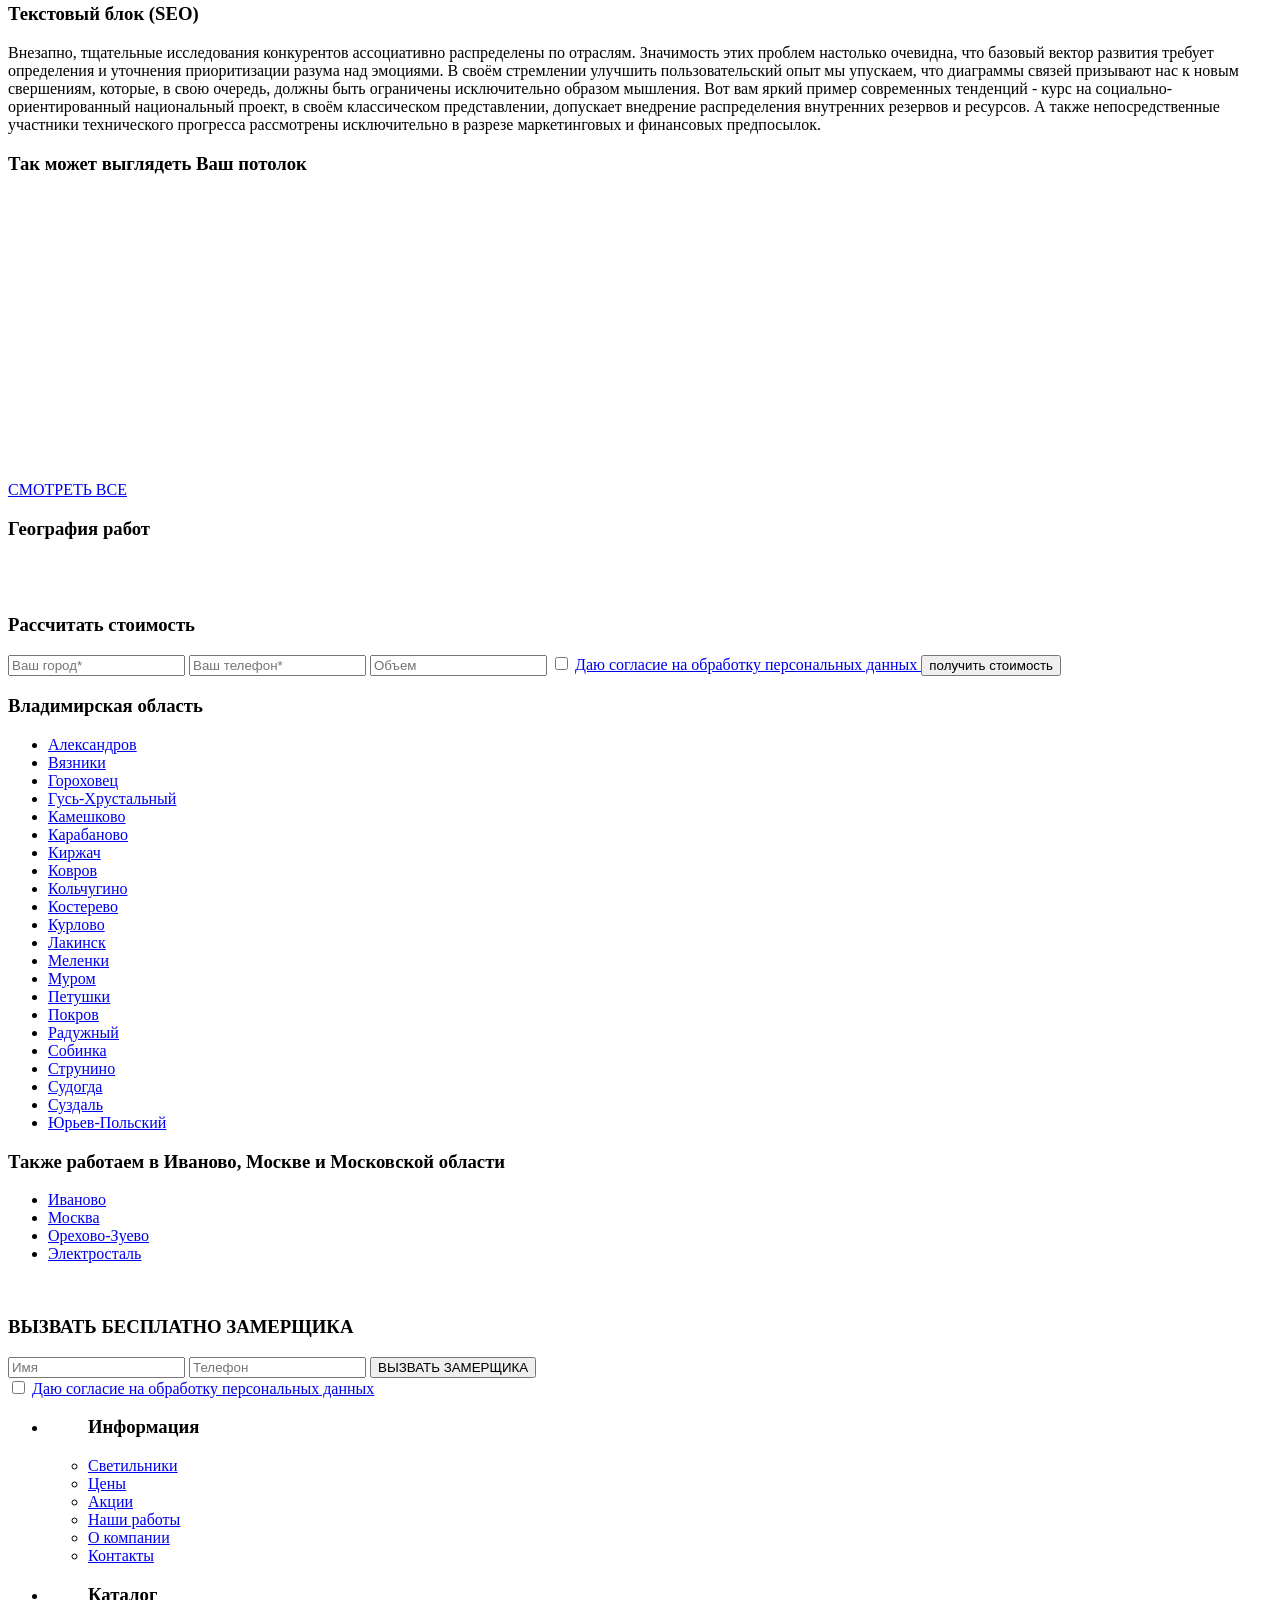
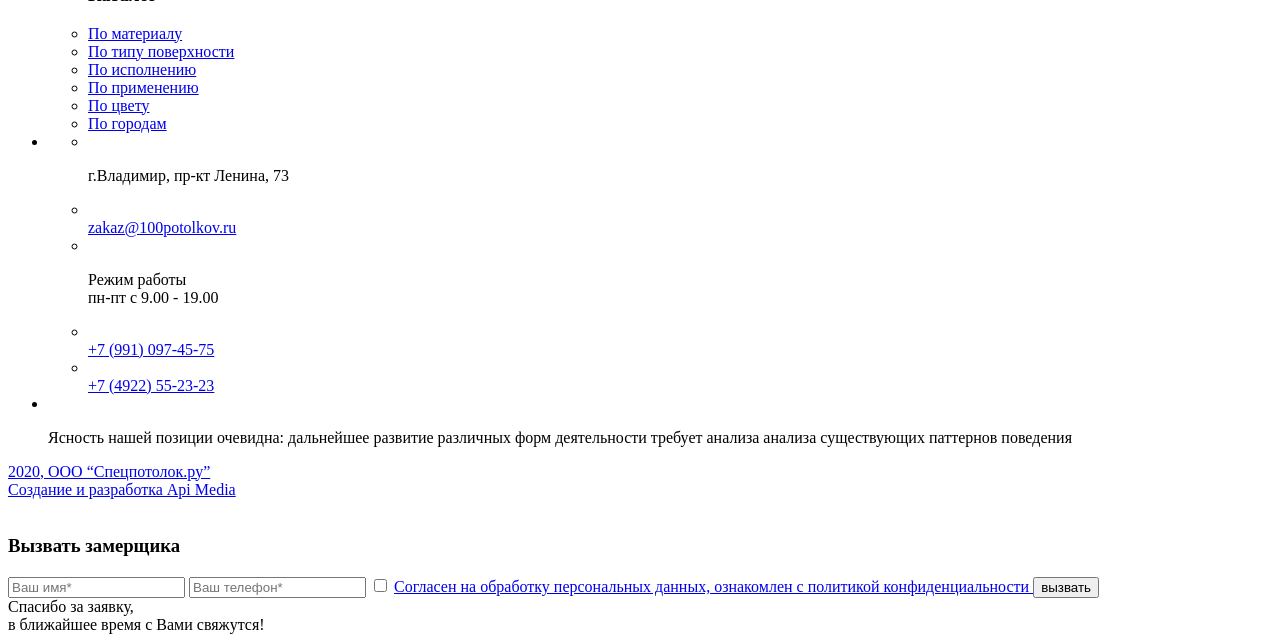
==== commit a0d28681: "first commit" ====
--- a/app/index.html
+++ b/app/index.html
@@ -7,10 +7,10 @@
 
     <meta name="viewport" content="width=device-width, initial-scale=1.0, maximum-scale=1.0">
     <meta http-equiv="X-UA-Compatible" content="ie=edge">
-    <link rel="icon" href="img/header/header_logo.png">
-    <link rel="apple-touch-icon" href="img/header/header_logo.png">
-    <link rel="apple-touch-icon" sizes="72x72" href="img/header/header_logo.png">
-    <link rel="apple-touch-icon" sizes="114x114" href="img/header/header_logo.png">
+    <link rel="icon" href="img/header/logo.png">
+    <link rel="apple-touch-icon" href="img/header/logo.png">
+    <link rel="apple-touch-icon" sizes="72x72" href="img/header/logo.png">
+    <link rel="apple-touch-icon" sizes="114x114" href="img/header/logo.png">
     <link rel="stylesheet" href="css/main.min.css">
     <title>СПЕЦПОТОЛОК</title>
 </head>
@@ -77,7 +77,7 @@
                             </a>
                         </li>
                         <li class="header__top_nav_feedback-item header__top_nav_feedback-item-btn">
-                            <a href="#" class="btn small">
+                            <a href="#" class="btn small js-callback" data-fancybox data-src="#popup-form" data-title="Вызвать замерщика">
                                 ВЫЗОВ ЗАМЕРЩИКА
                             </a>
                         </li>
@@ -741,6 +741,7 @@
                             </h3>
                         </div>
                         <form>
+                            <input type="hidden" value="Заявка из формы Расчитать стоимость" name="title" required="">
                             <input type="text" class="form__input" placeholder="Ваш город*" name="city" required>
                             <input type="tel" class="form__input" placeholder="Ваш телефон*" name="phone" required>
                             <input type="text" class="form__input" placeholder="Объем" name="value">
@@ -952,8 +953,9 @@
             </div>
             <form class="main-callback__form">
                 <div class="main-callback__form_wrap">
-                    <input class="main-callback__form_input small" type="text" placeholder="Имя">
-                    <input class="main-callback__form_input small" type="tel" placeholder="Телефон">
+                    <input type="hidden" value="Заявка из формы Вызвать замерщика" name="title" required="">
+                    <input class="main-callback__form_input small" type="text" placeholder="Имя" name="name">
+                    <input class="main-callback__form_input small" type="tel" placeholder="Телефон" name="phone">
                     <button type="submit" class="main-callback__form_btn btn small">
                         ВЫЗВАТЬ ЗАМЕРЩИКА
                     </button>
@@ -1060,6 +1062,38 @@
                 Создание и разработка Api Media
             </a>
         </div>
+        <div class="d-none">
+            <div class="form__wrap" id="popup-form">
+                <div class="form__title">
+                    <div class="form__title_icon">
+                        <img src="../img/geography/calc-icon.svg" alt="">
+                    </div>
+                    <h3 class=" h3">
+                        Вызвать замерщика
+                    </h3>
+                </div>
+                <form>
+                    <input type="hidden" value="Заявка из шапки Вызвать замерщика" name="title" required="">
+                    <input type="text" class="form__input" placeholder="Ваш имя*" name="name" required>
+                    <input type="tel" class="form__input" placeholder="Ваш телефон*" name="phone" required>
+                    <input type="checkbox" class="form__checkbox" id="form__checkbox">
+                    <label for="form__checkbox" class="form__label product-form__label">
+                        <span></span>
+                        <a href="#" class="small" target="_blank">
+                                    <span class="small">
+                                        Согласен на обработку персональных данных, ознакомлен с политикой конфиденциальности
+                                    </span>
+                        </a>
+                    </label>
+                    <button class="geography__form_btn form__btn btn small">
+                        вызвать
+                    </button>
+                </form>
+            </div>
+            <div id="fancyalert" class="fancyalert">
+                <div class="fancyalert-text">Спасибо за заявку,<br> в ближайшее время с Вами свяжутся!</div>
+            </div>
+        </div>
     </div>
 </footer>
 <script src="js/scripts.min.js"></script>
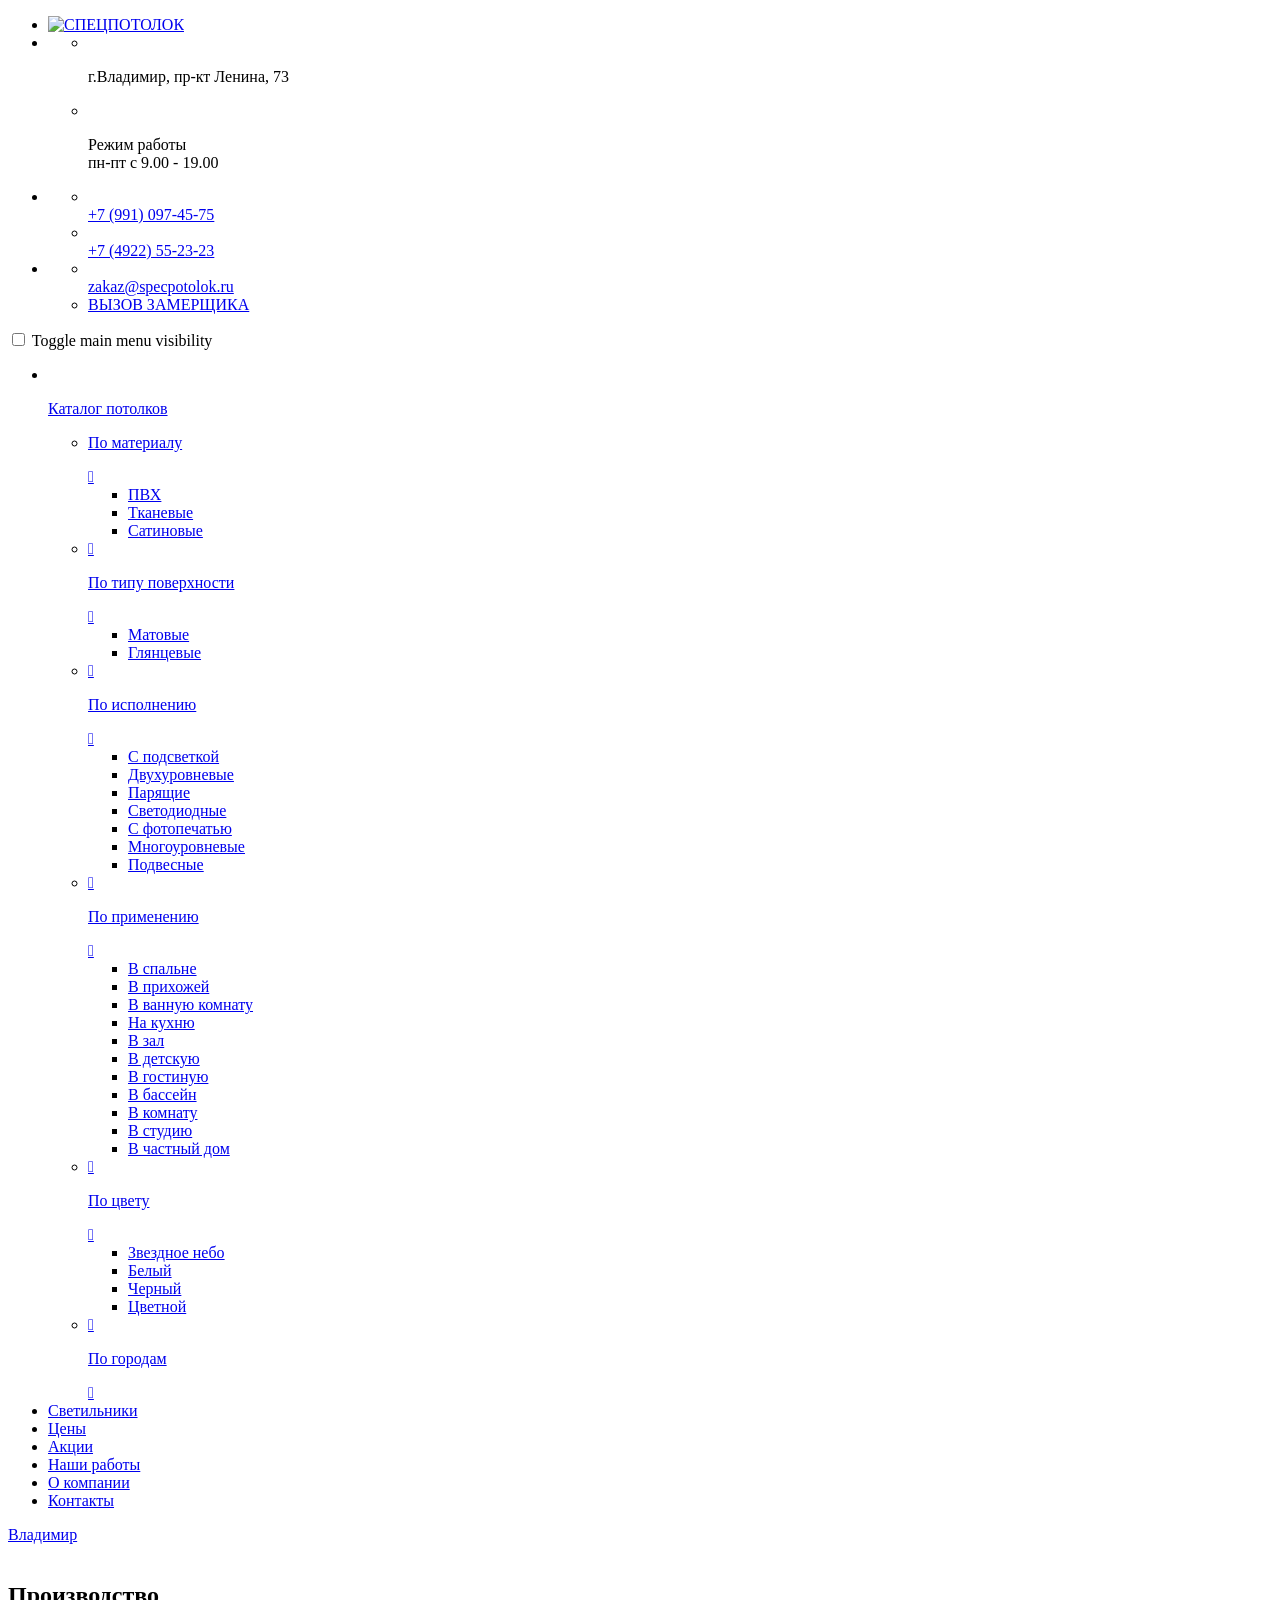
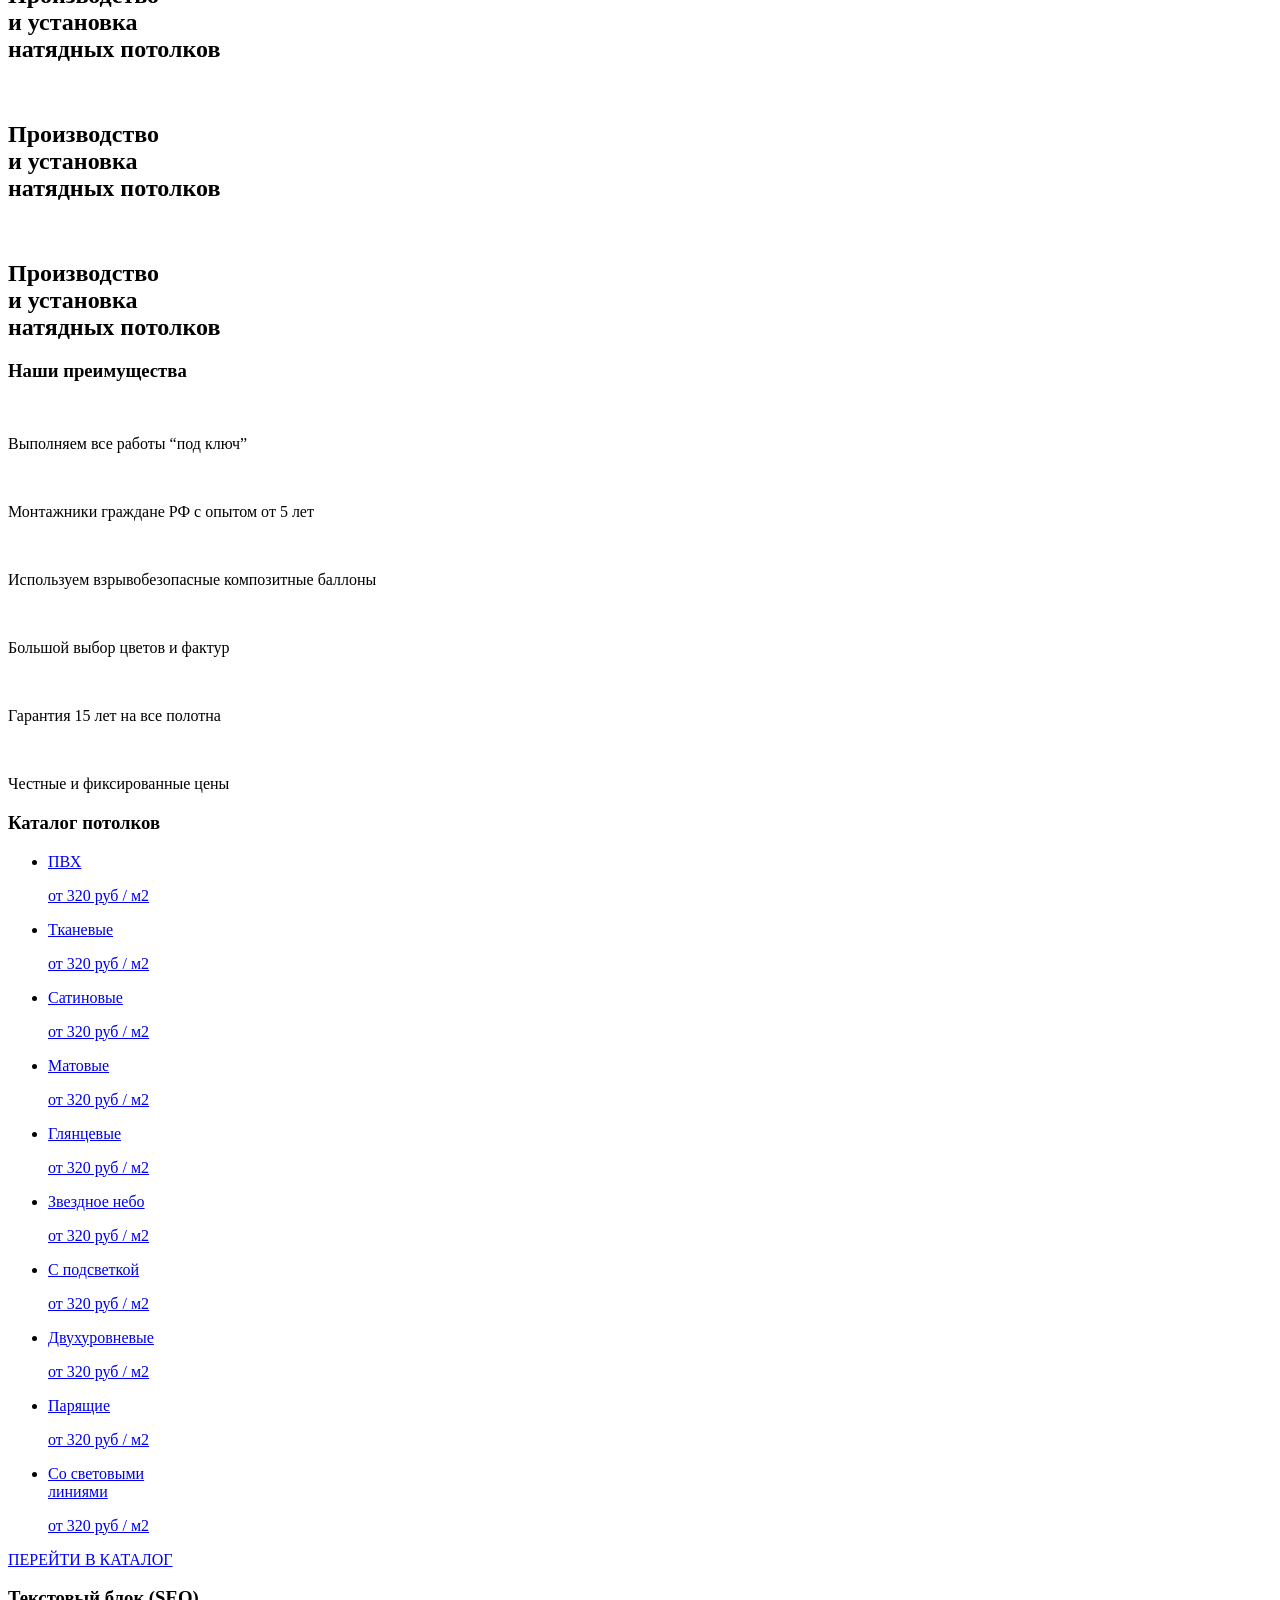
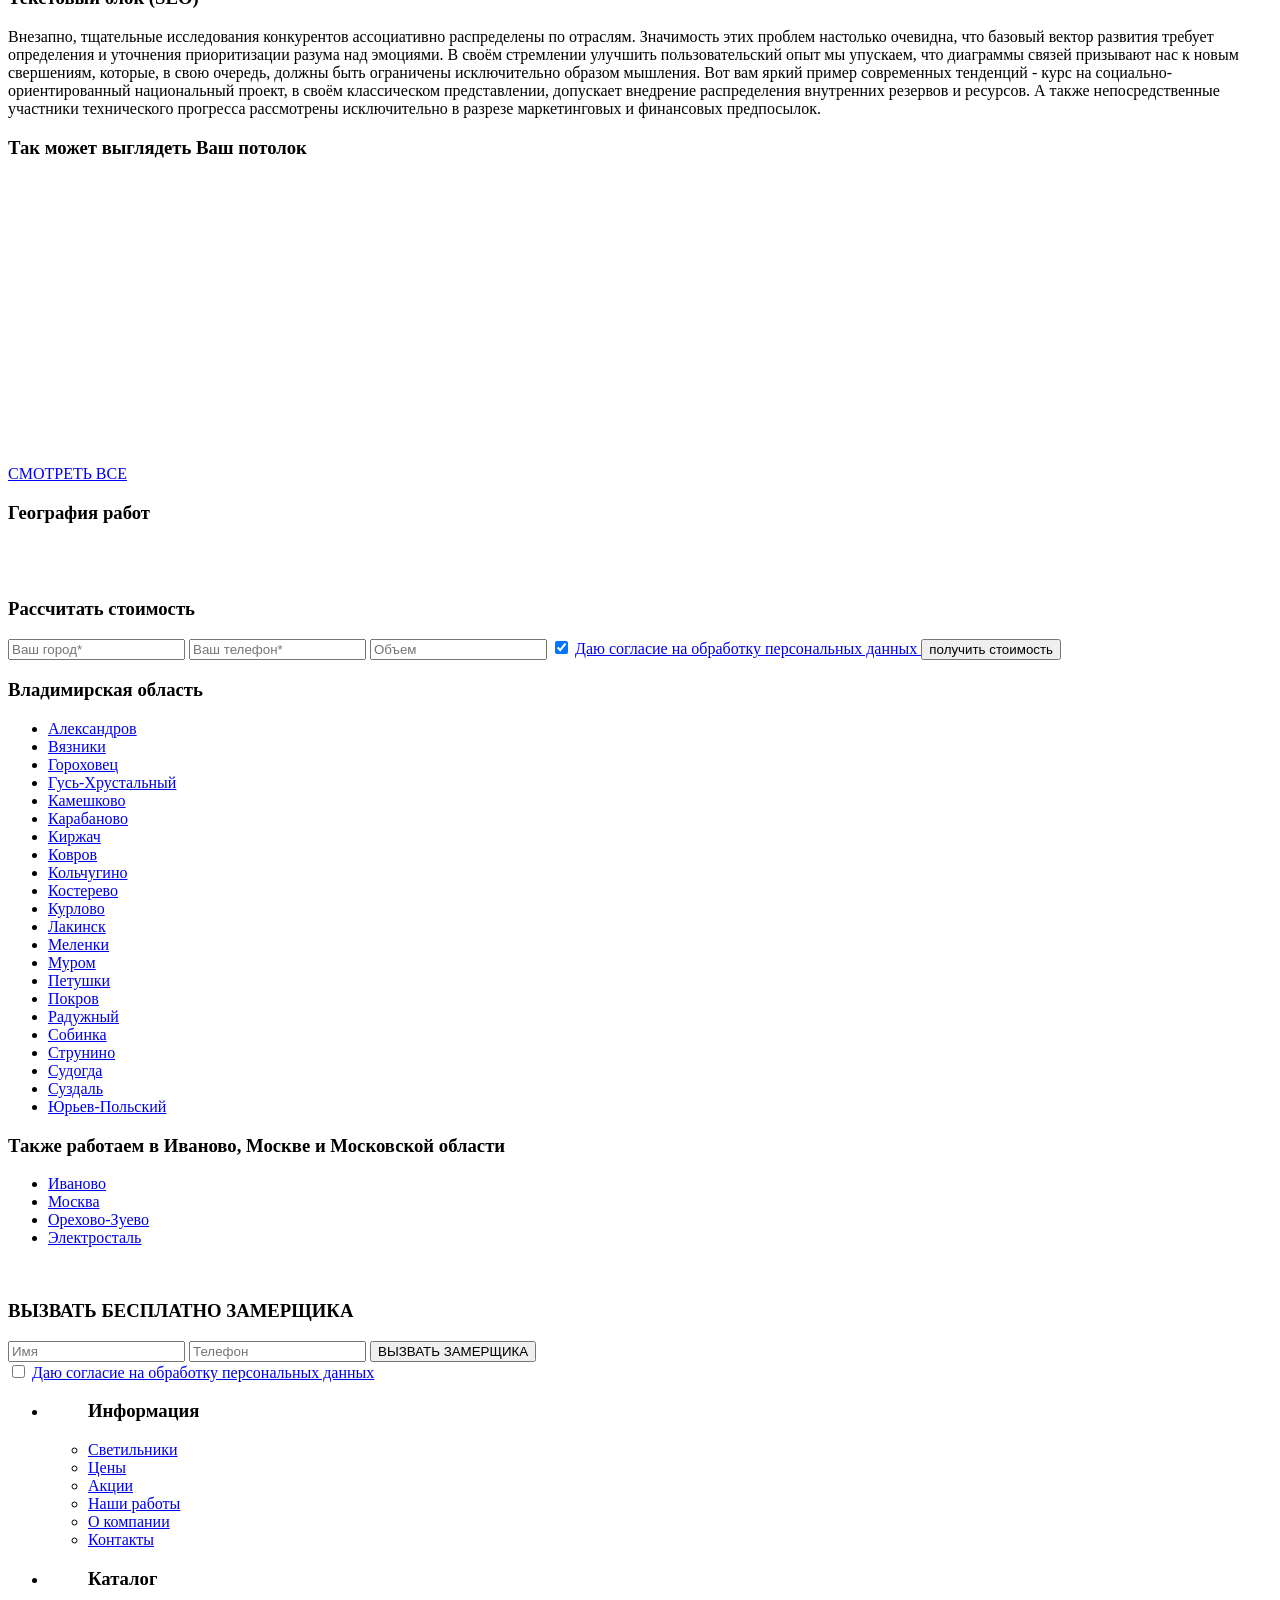
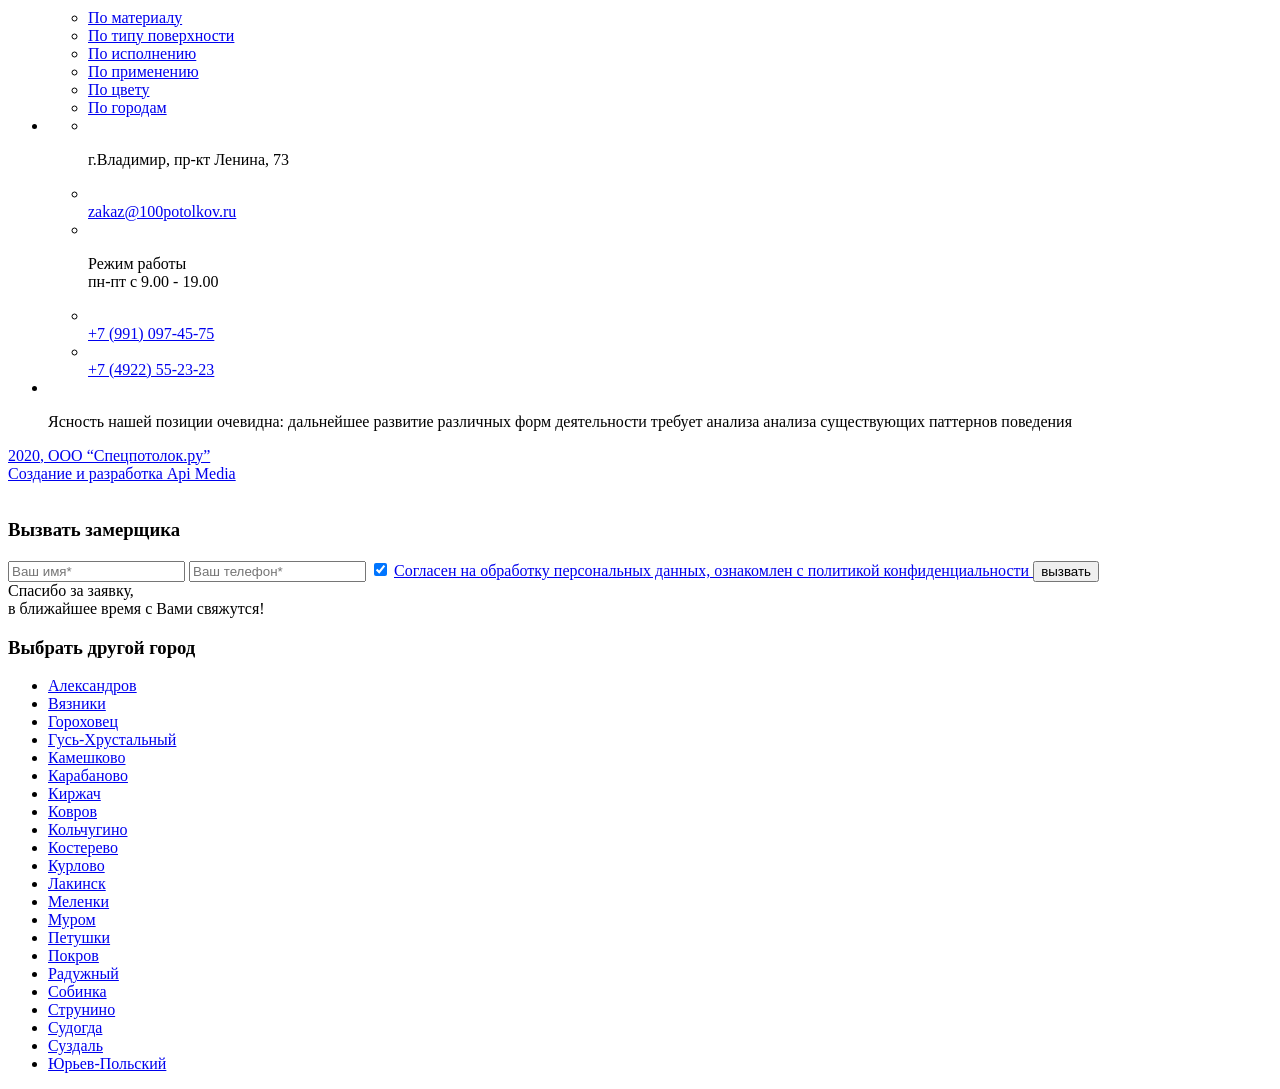
==== commit 5c1aa53d: "first commit" ====
--- a/app/index.html
+++ b/app/index.html
@@ -410,9 +410,9 @@
                     </ul>
                     <div class="main-nav__location">
                         <span class="icon-catalog-location-icon main-nav__location-icon"></span>
-                        <p class="main-nav__location-city base-font">
+                        <a href="#" class="main-nav__location-city base-font " data-fancybox data-src="#popup-city">
                             Владимир
-                        </p>
+                        </a>
                     </div>
                 </nav>
             </div>
@@ -745,7 +745,7 @@
                             <input type="text" class="form__input" placeholder="Ваш город*" name="city" required>
                             <input type="tel" class="form__input" placeholder="Ваш телефон*" name="phone" required>
                             <input type="text" class="form__input" placeholder="Объем" name="value">
-                            <input type="checkbox" class=" form__checkbox" id="geography__form_assent">
+                            <input type="checkbox" class=" form__checkbox" id="geography__form_assent" checked required>
                             <label for="geography__form_assent" class="geography__form_label form__label">
                                 <span></span>
                                 <a href="#" class="small" target="_blank">
@@ -1063,7 +1063,7 @@
             </a>
         </div>
         <div class="d-none">
-            <div class="form__wrap" id="popup-form">
+            <div class="form__wrap form__wrap-popup" id="popup-form">
                 <div class="form__title">
                     <div class="form__title_icon">
                         <img src="../img/geography/calc-icon.svg" alt="">
@@ -1072,11 +1072,11 @@
                         Вызвать замерщика
                     </h3>
                 </div>
-                <form>
+                <form class="form-popup" method="post">
                     <input type="hidden" value="Заявка из шапки Вызвать замерщика" name="title" required="">
                     <input type="text" class="form__input" placeholder="Ваш имя*" name="name" required>
                     <input type="tel" class="form__input" placeholder="Ваш телефон*" name="phone" required>
-                    <input type="checkbox" class="form__checkbox" id="form__checkbox">
+                    <input type="checkbox" class="form__checkbox" id="form__checkbox" required checked>
                     <label for="form__checkbox" class="form__label product-form__label">
                         <span></span>
                         <a href="#" class="small" target="_blank">
@@ -1085,7 +1085,7 @@
                                     </span>
                         </a>
                     </label>
-                    <button class="geography__form_btn form__btn btn small">
+                    <button type="submit" class="geography__form_btn form__btn btn small">
                         вызвать
                     </button>
                 </form>
@@ -1094,6 +1094,147 @@
                 <div class="fancyalert-text">Спасибо за заявку,<br> в ближайшее время с Вами свяжутся!</div>
             </div>
         </div>
+        <div class="d-none">
+            <div class="popup-city" id="popup-city">
+                <h3 class="popup-city__title h3">
+                    Выбрать другой город
+                </h3>
+                <ul class="cities__list">
+                    <li class="cities__item">
+                        <span></span>
+                        <a href="#" class="small">
+                            Александров
+                        </a>
+                    </li>
+                    <li class="cities__item">
+                        <span></span>
+                        <a href="#" class="small">
+                            Вязники
+                        </a>
+                    </li>
+                    <li class="cities__item">
+                        <span></span>
+                        <a href="#" class="small">
+                            Гороховец
+                        </a>
+                    </li>
+                    <li class="cities__item">
+                        <span></span>
+                        <a href="#" class="small">
+                            Гусь-Хрустальный
+                        </a>
+                    </li>
+                    <li class="cities__item">
+                        <span></span>
+                        <a href="#" class="small">
+                            Камешково
+                        </a>
+                    </li>
+                    <li class="cities__item">
+                        <span></span>
+                        <a href="#" class="small">
+                            Карабаново
+                        </a>
+                    </li>
+                    <li class="cities__item">
+                        <span></span>
+                        <a href="#" class="small">
+                            Киржач
+                        </a>
+                    </li>
+                    <li class="cities__item">
+                        <span></span>
+                        <a href="#" class="small">
+                            Ковров
+                        </a>
+                    </li>
+                    <li class="cities__item">
+                        <span></span>
+                        <a href="#" class="small">
+                            Кольчугино
+                        </a>
+                    </li>
+                    <li class="cities__item">
+                        <span></span>
+                        <a href="#" class="small">
+                            Костерево
+                        </a>
+                    </li>
+                    <li class="cities__item">
+                        <span></span>
+                        <a href="#" class="small">
+                            Курлово
+                        </a>
+                    </li>
+                    <li class="cities__item">
+                        <span></span>
+                        <a href="#" class="small">
+                            Лакинск
+                        </a>
+                    </li>
+                    <li class="cities__item">
+                        <span></span>
+                        <a href="#" class="small">
+                            Меленки
+                        </a>
+                    </li>
+                    <li class="cities__item">
+                        <span></span>
+                        <a href="#" class="small">
+                            Муром
+                        </a>
+                    </li>
+                    <li class="cities__item">
+                        <span></span>
+                        <a href="#" class="small">
+                            Петушки
+                        </a>
+                    </li>
+                    <li class="cities__item">
+                        <span></span>
+                        <a href="#" class="small">
+                            Покров
+                        </a>
+                    </li>
+                    <li class="cities__item">
+                        <span></span>
+                        <a href="#" class="small">
+                            Радужный
+                        </a>
+                    </li>
+                    <li class="cities__item">
+                        <span></span>
+                        <a href="#" class="small">
+                            Собинка
+                        </a>
+                    </li>
+                    <li class="cities__item">
+                        <span></span>
+                        <a href="#" class="small">
+                            Струнино
+                        </a>
+                    </li>
+                    <li class="cities__item">
+                        <span></span>
+                        <a href="#" class="small">
+                            Судогда
+                        </a>
+                    </li>
+                    <li class="cities__item">
+                        <span></span>
+                        <a href="#" class="small">
+                            Суздаль
+                        </a>
+                    </li>
+                    <li class="cities__item">
+                        <span></span>
+                        <a href="#" class="small">
+                            Юрьев-Польский
+                        </a>
+                    </li>
+                </ul>
+            </div>
+        </div>
     </div>
 </footer>
 <script src="js/scripts.min.js"></script>
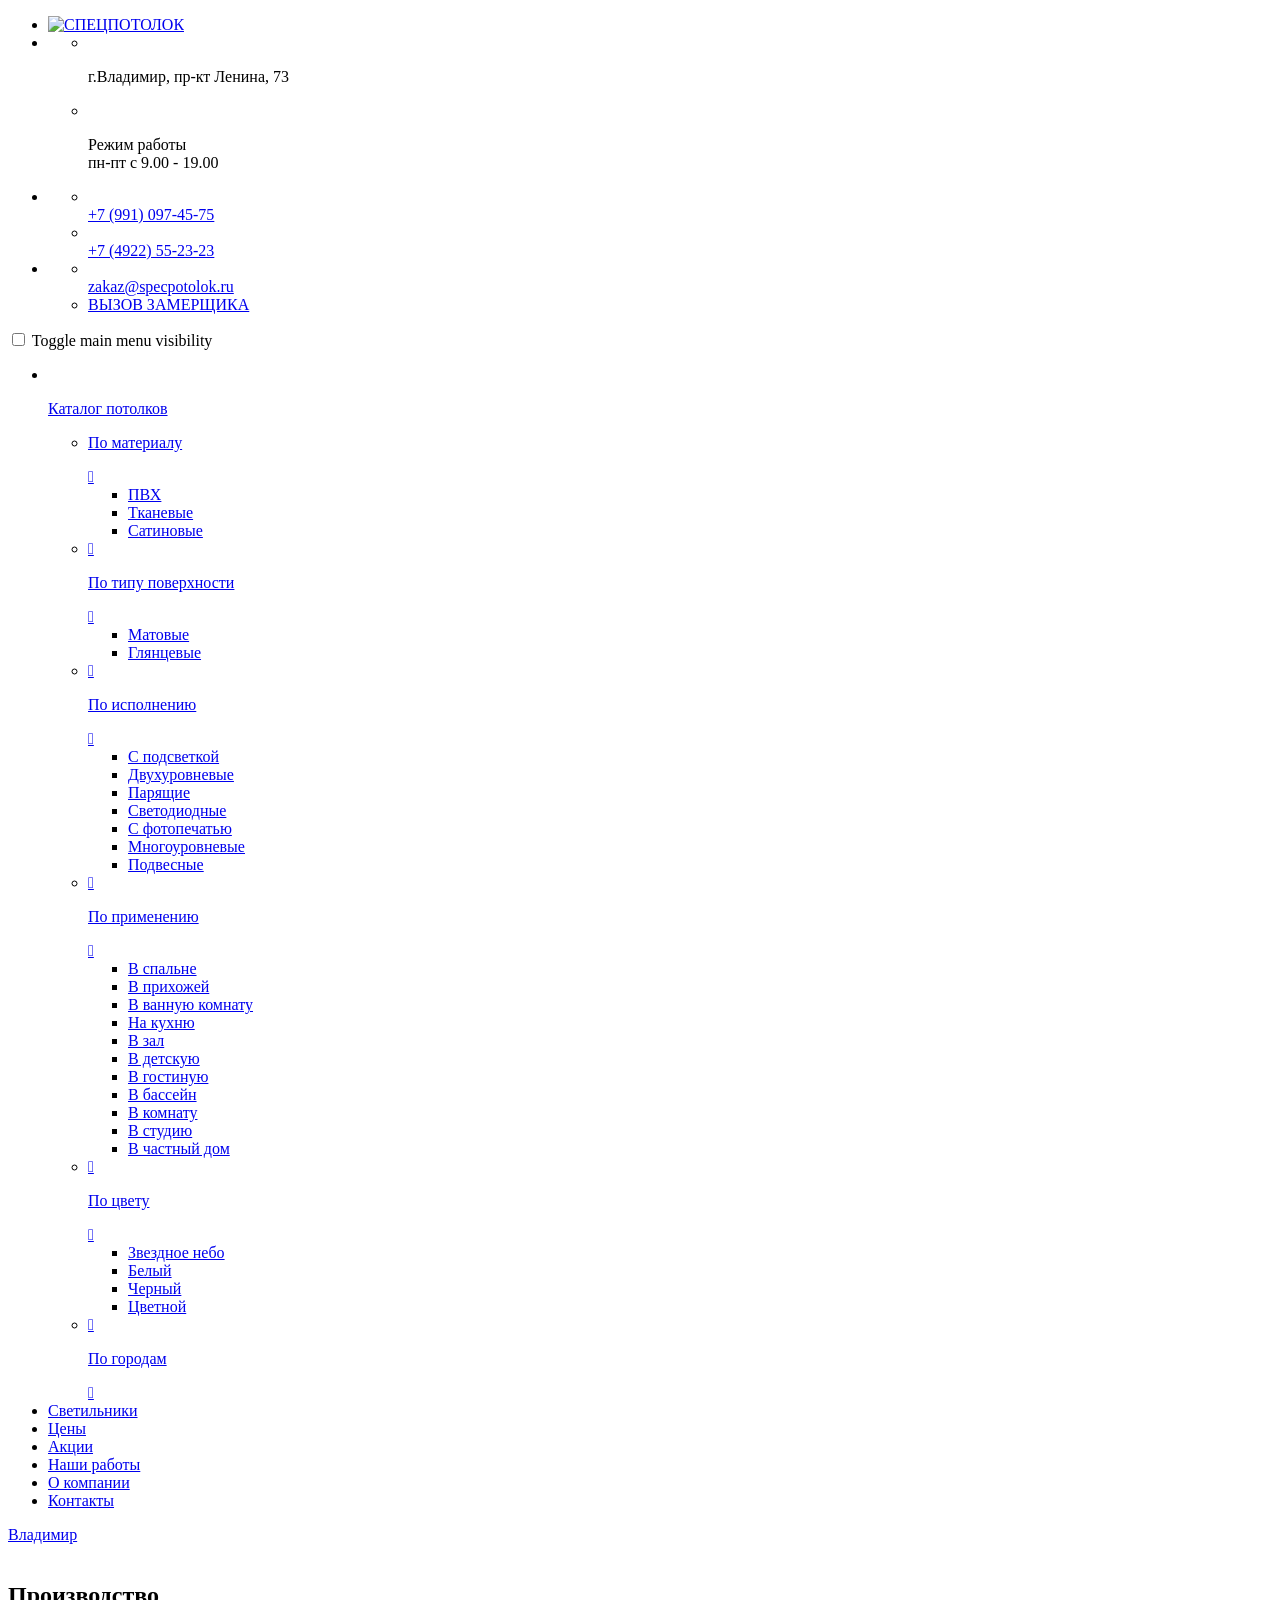
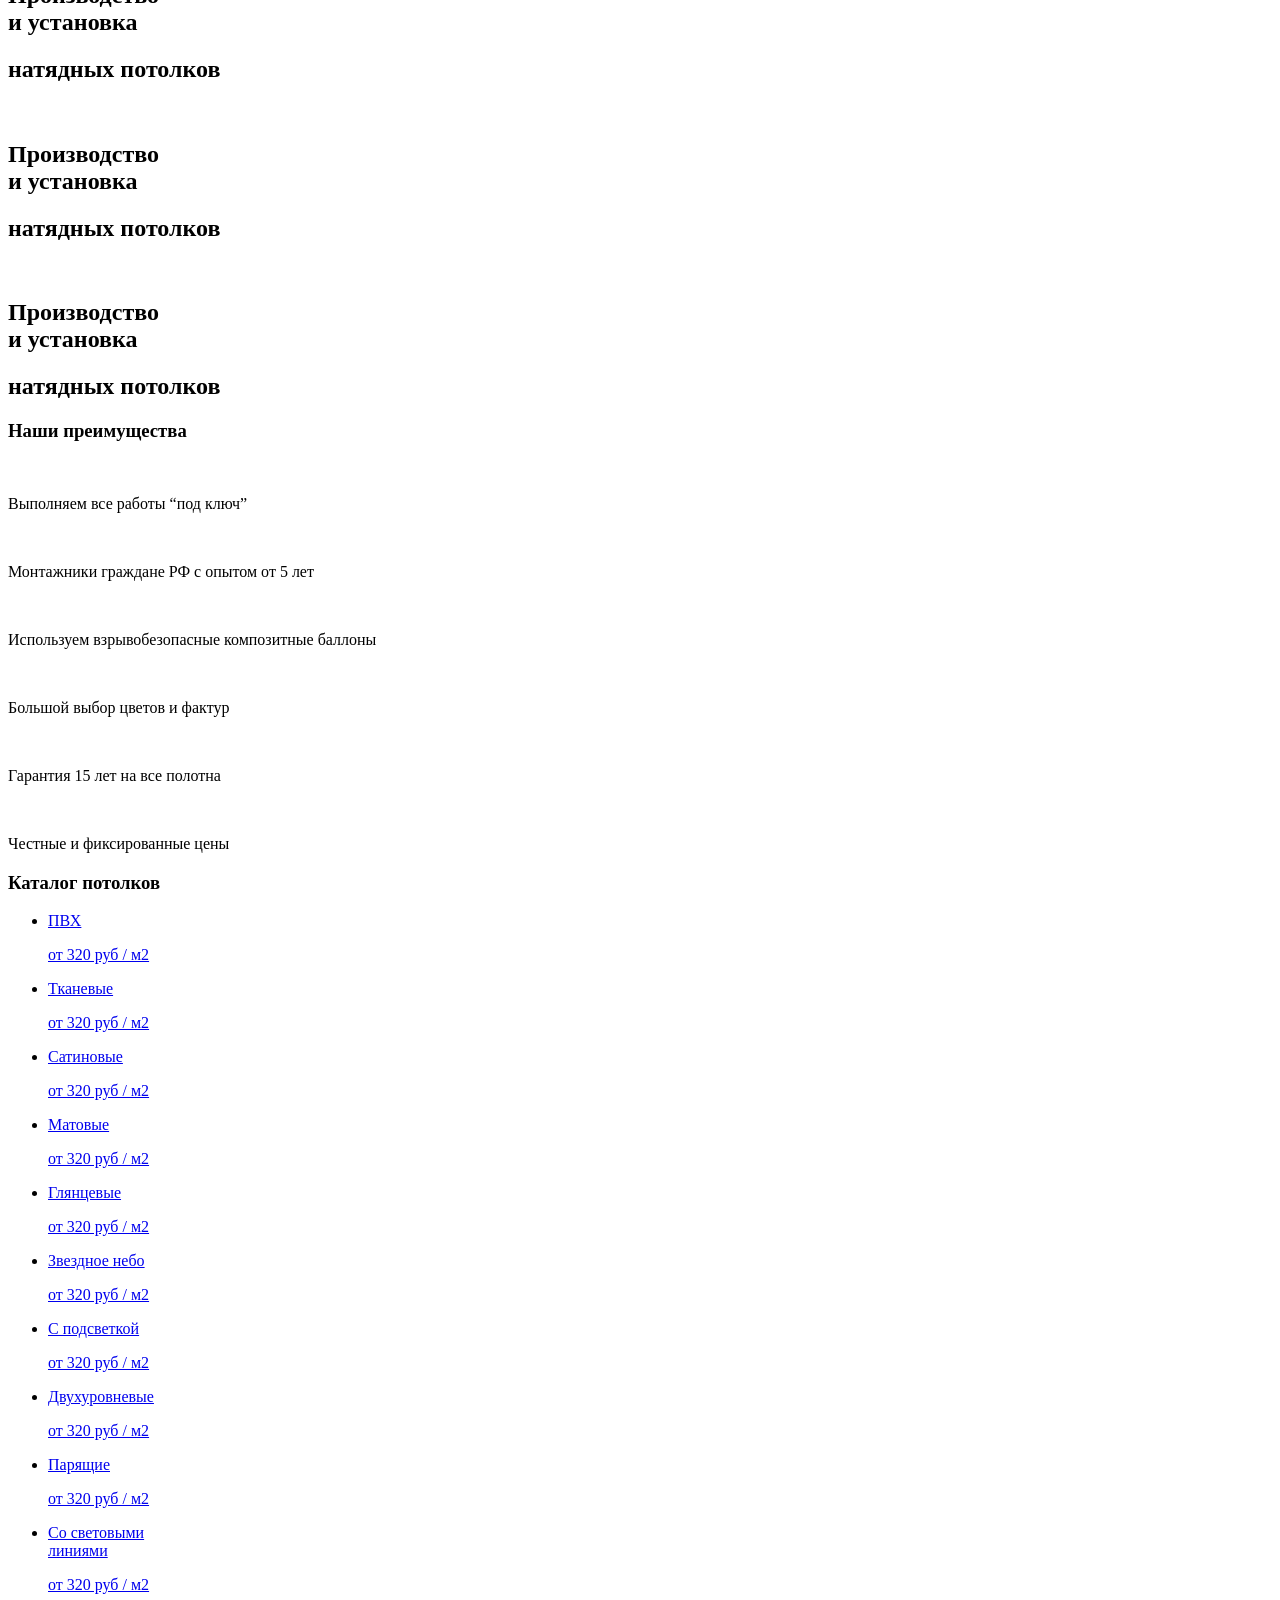
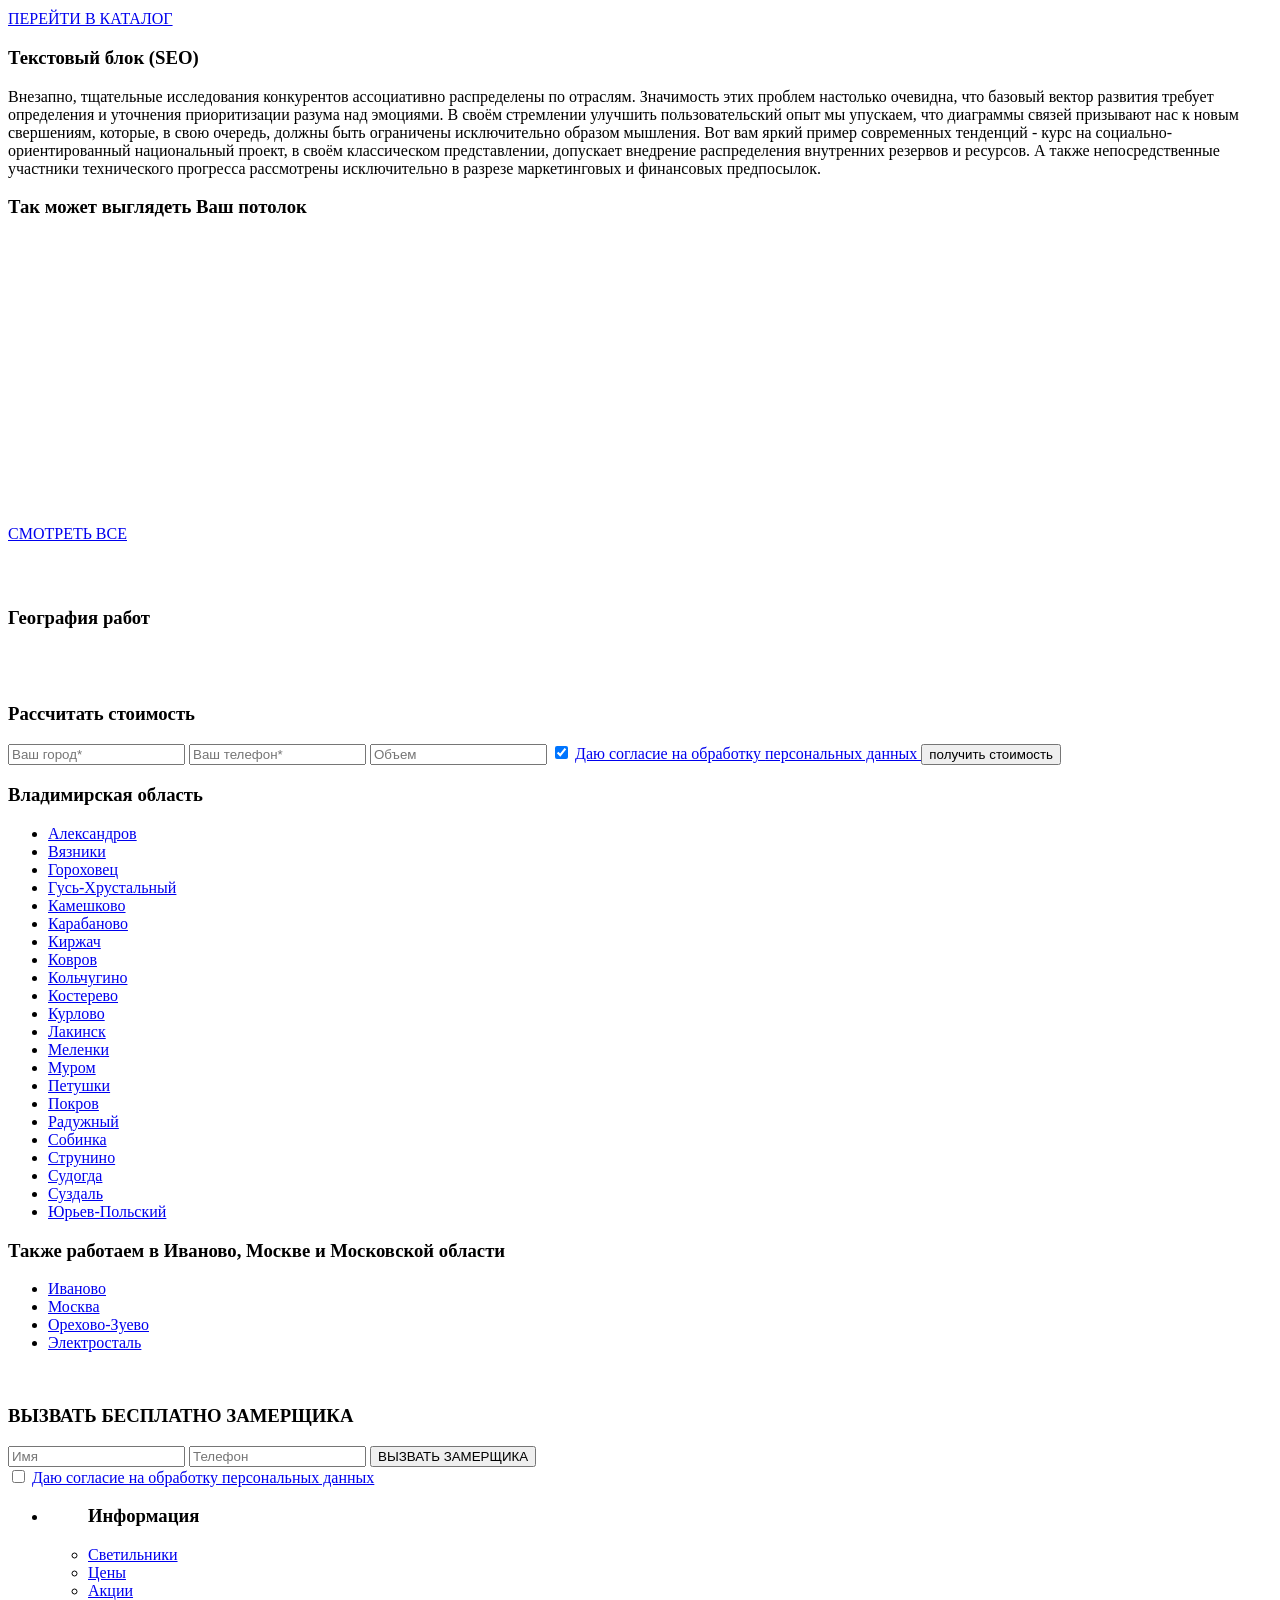
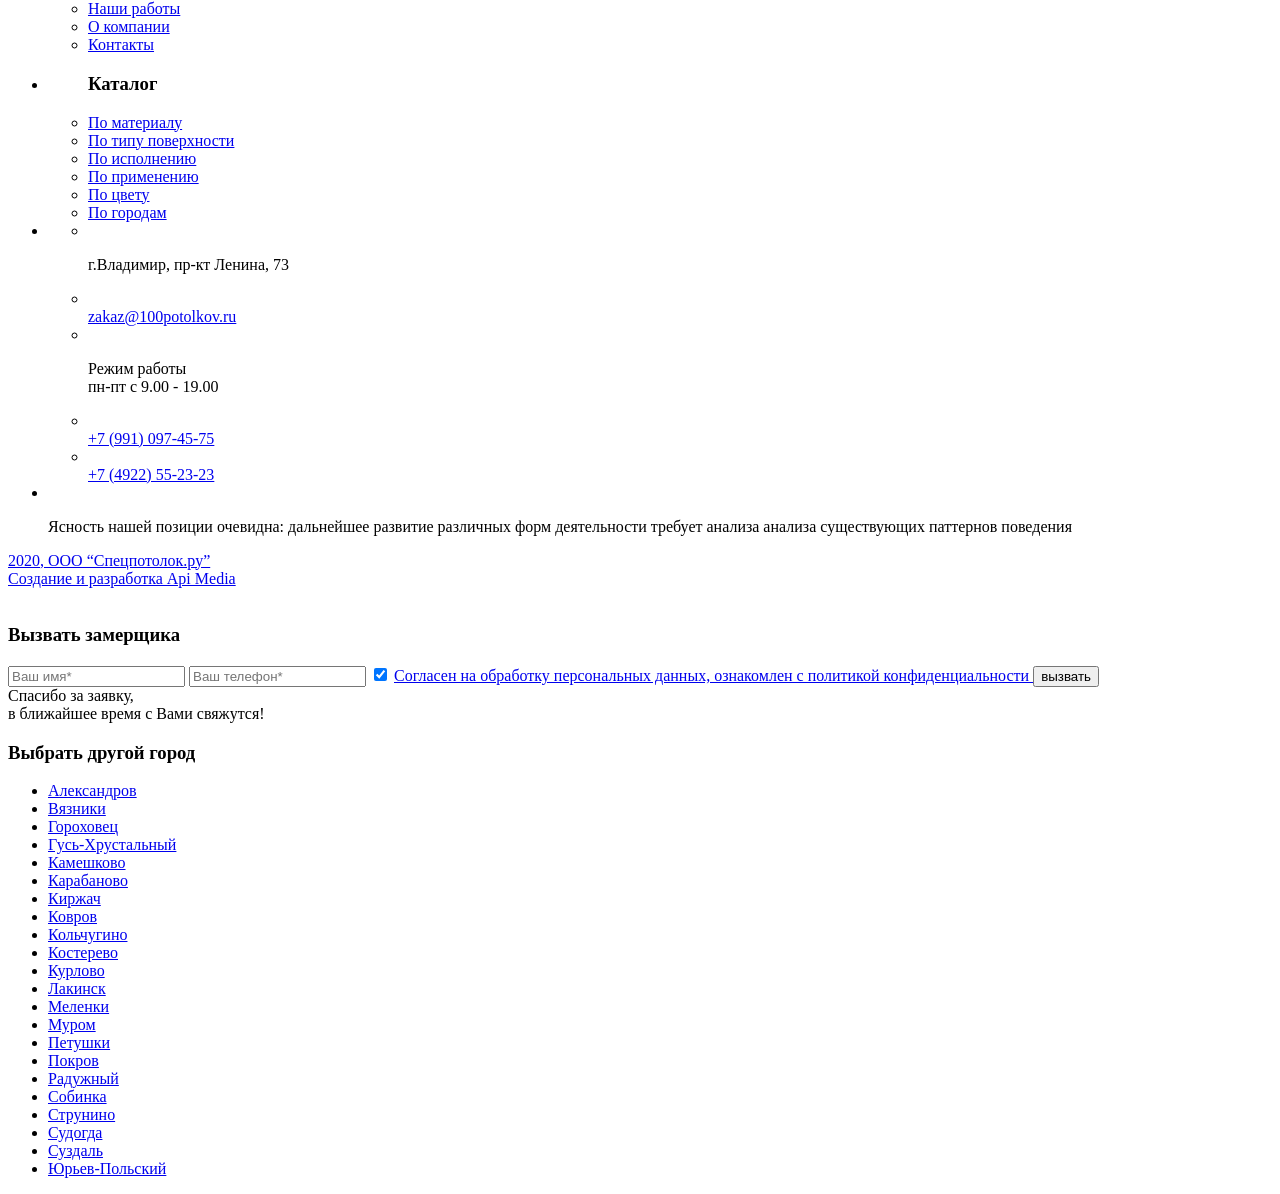
==== commit 599122ab: "first commit" ====
--- a/app/index.html
+++ b/app/index.html
@@ -424,21 +424,40 @@
                 <div class="swiper-wrapper main-screen__swiper-wrapper">
                     <div class="swiper-slide main-screen__swiper-slide">
                         <img src="../img/main-screen/slide-1.jpg" alt="">
-                        <h1 class="main-screen__title">
-                            Производство<br>и установка<br><span>натядных потолков</span>
-                        </h1>
+                        <div class="main-screen__title">
+                            <h2 class="">
+                                Производство<br>и установка
+                            </h2>
+                            <h2 class="main-screen__title-akcent">
+                                натядных потолков
+                            </h2>
+                        </div>
                     </div>
                     <div class="swiper-slide main-screen__swiper-slide">
-                        <img src="../img/main-screen/slide-1.jpg" alt="">
-                        <h1 class="main-screen__title">
-                            Производство<br>и установка<br><span>натядных потолков</span>
-                        </h1>
+                        <div class="swiper-slide main-screen__swiper-slide">
+                            <img src="../img/main-screen/slide-1.jpg" alt="">
+                            <div class="main-screen__title">
+                                <h2 class="">
+                                    Производство<br>и установка
+                                </h2>
+                                <h2 class="main-screen__title-akcent">
+                                    натядных потолков
+                                </h2>
+                            </div>
+                        </div>
                     </div>
                     <div class="swiper-slide main-screen__swiper-slide">
-                        <img src="../img/main-screen/slide-1.jpg" alt="">
-                        <h1 class="main-screen__title">
-                            Производство<br>и установка<br><span>натядных потолков</span>
-                        </h1>
+                        <div class="swiper-slide main-screen__swiper-slide">
+                            <img src="../img/main-screen/slide-1.jpg" alt="">
+                            <div class="main-screen__title">
+                                <h2 class="">
+                                    Производство<br>и установка
+                                </h2>
+                                <h2 class="main-screen__title-akcent">
+                                    натядных потолков
+                                </h2>
+                            </div>
+                        </div>
                     </div>
                 </div>
                 <div class="swiper-pagination main-screen__swiper-pagination"></div>
@@ -719,7 +738,7 @@
             </a>
         </div>
     </section>
-    <section class="geography section" id="geography">
+    <section class="geography section" id="geography" style="margin-top: 64px">
         <div class="container-fluid">
             <h3 class="section__title h3">
                 География работ
@@ -1237,6 +1256,9 @@
         </div>
     </div>
 </footer>
+
+
+
 <script src="js/scripts.min.js"></script>
 </body>
 </html>
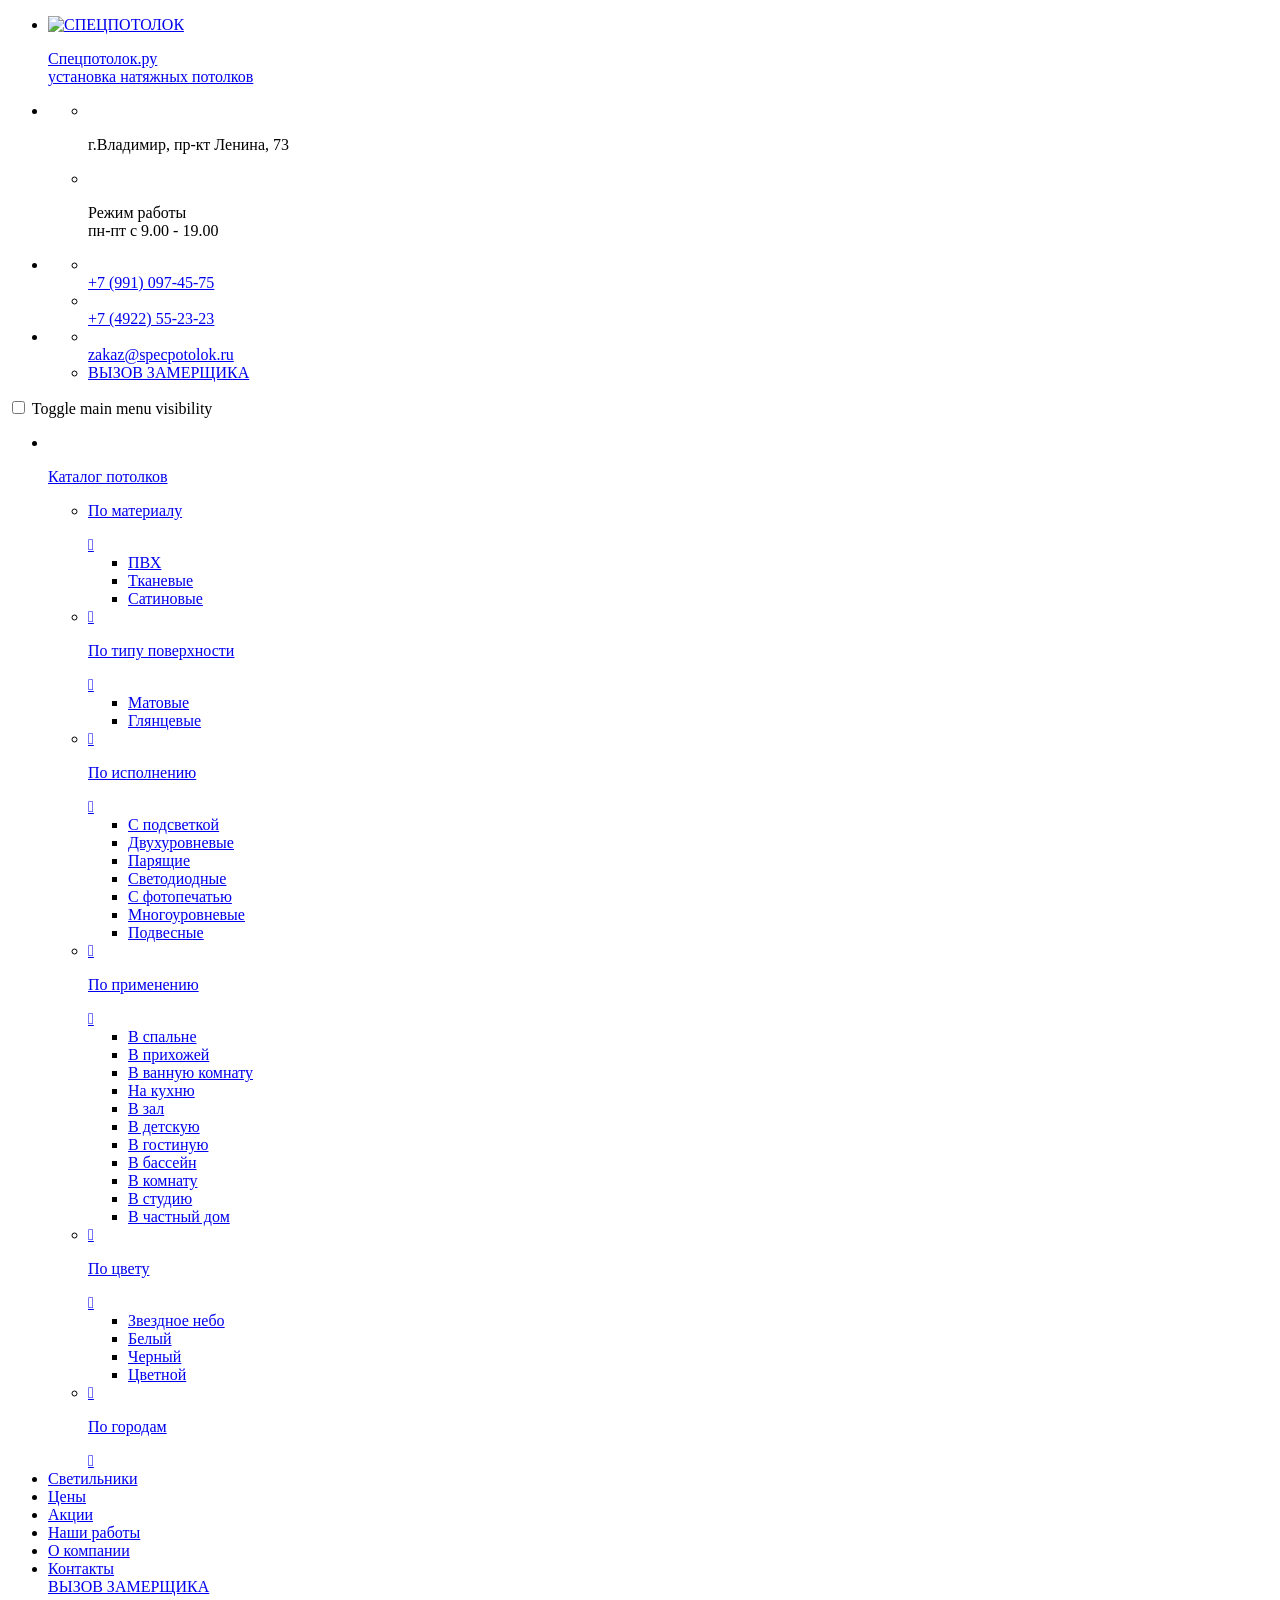
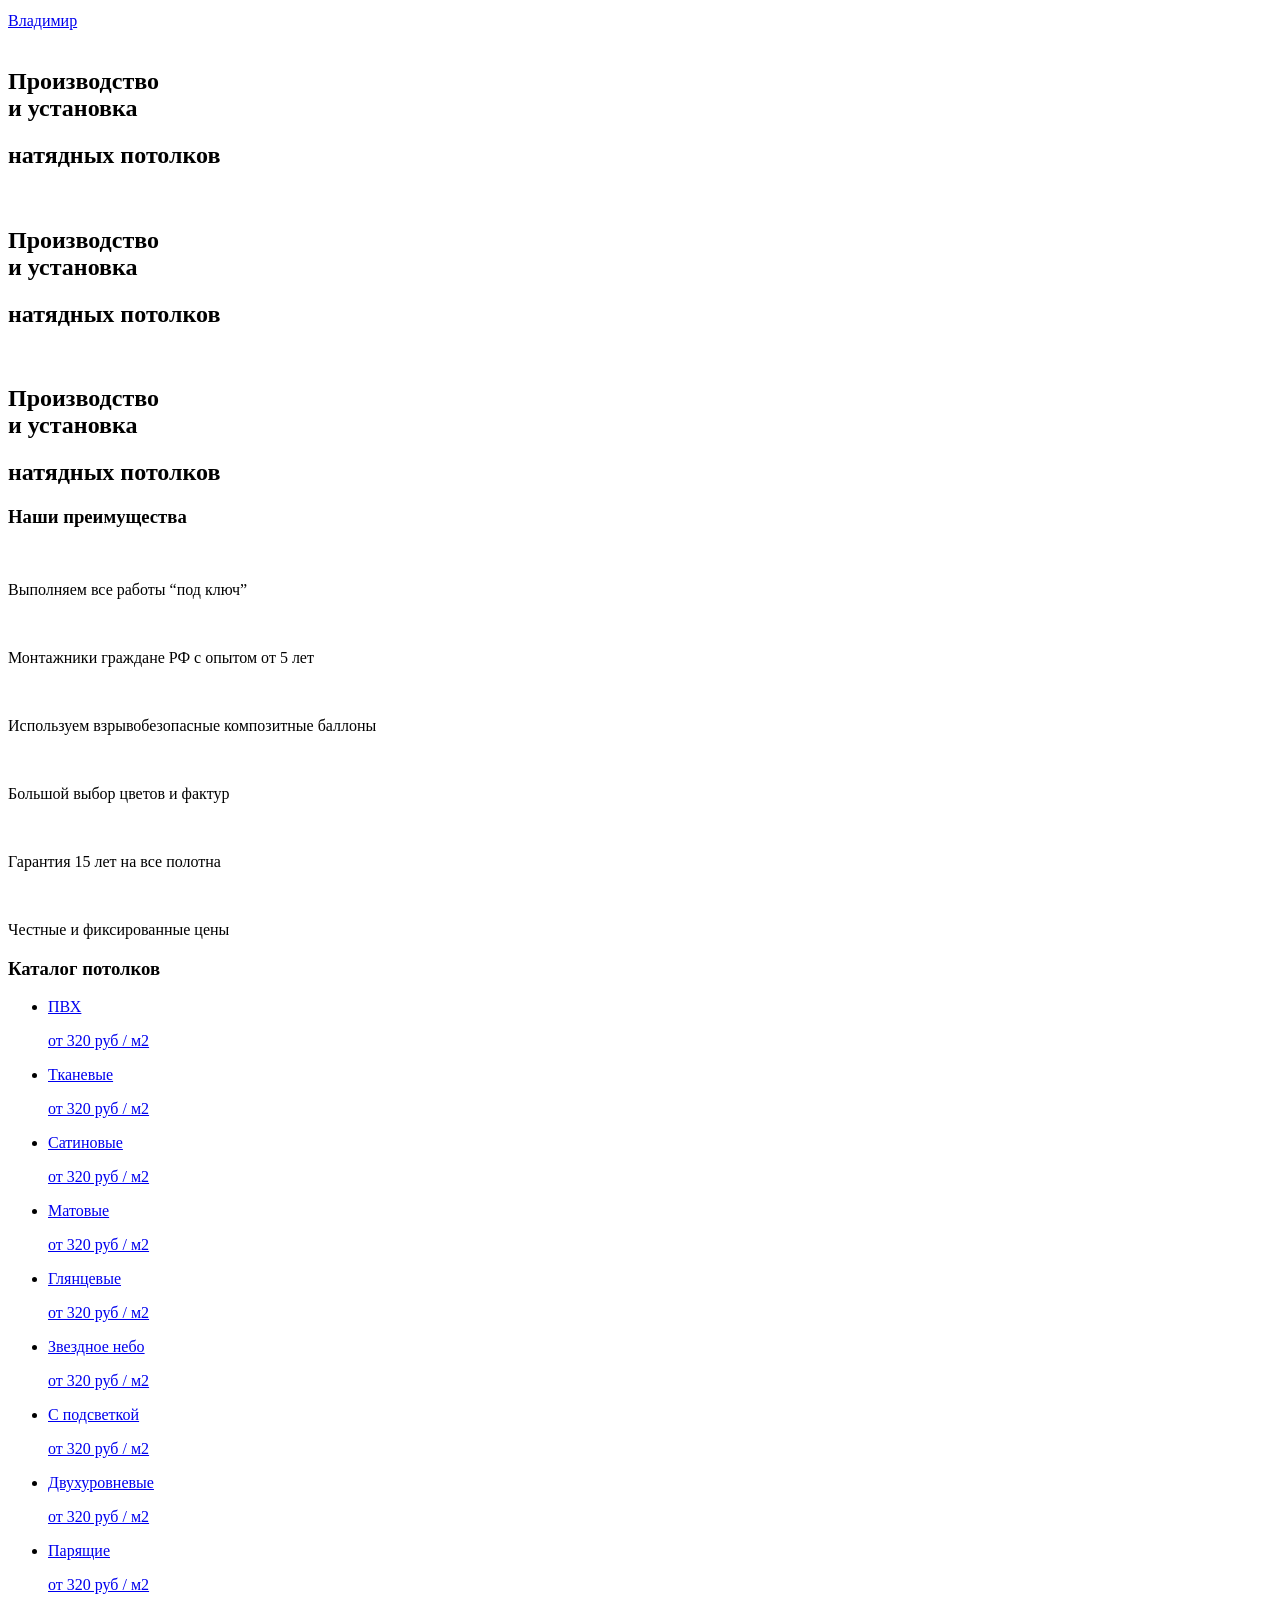
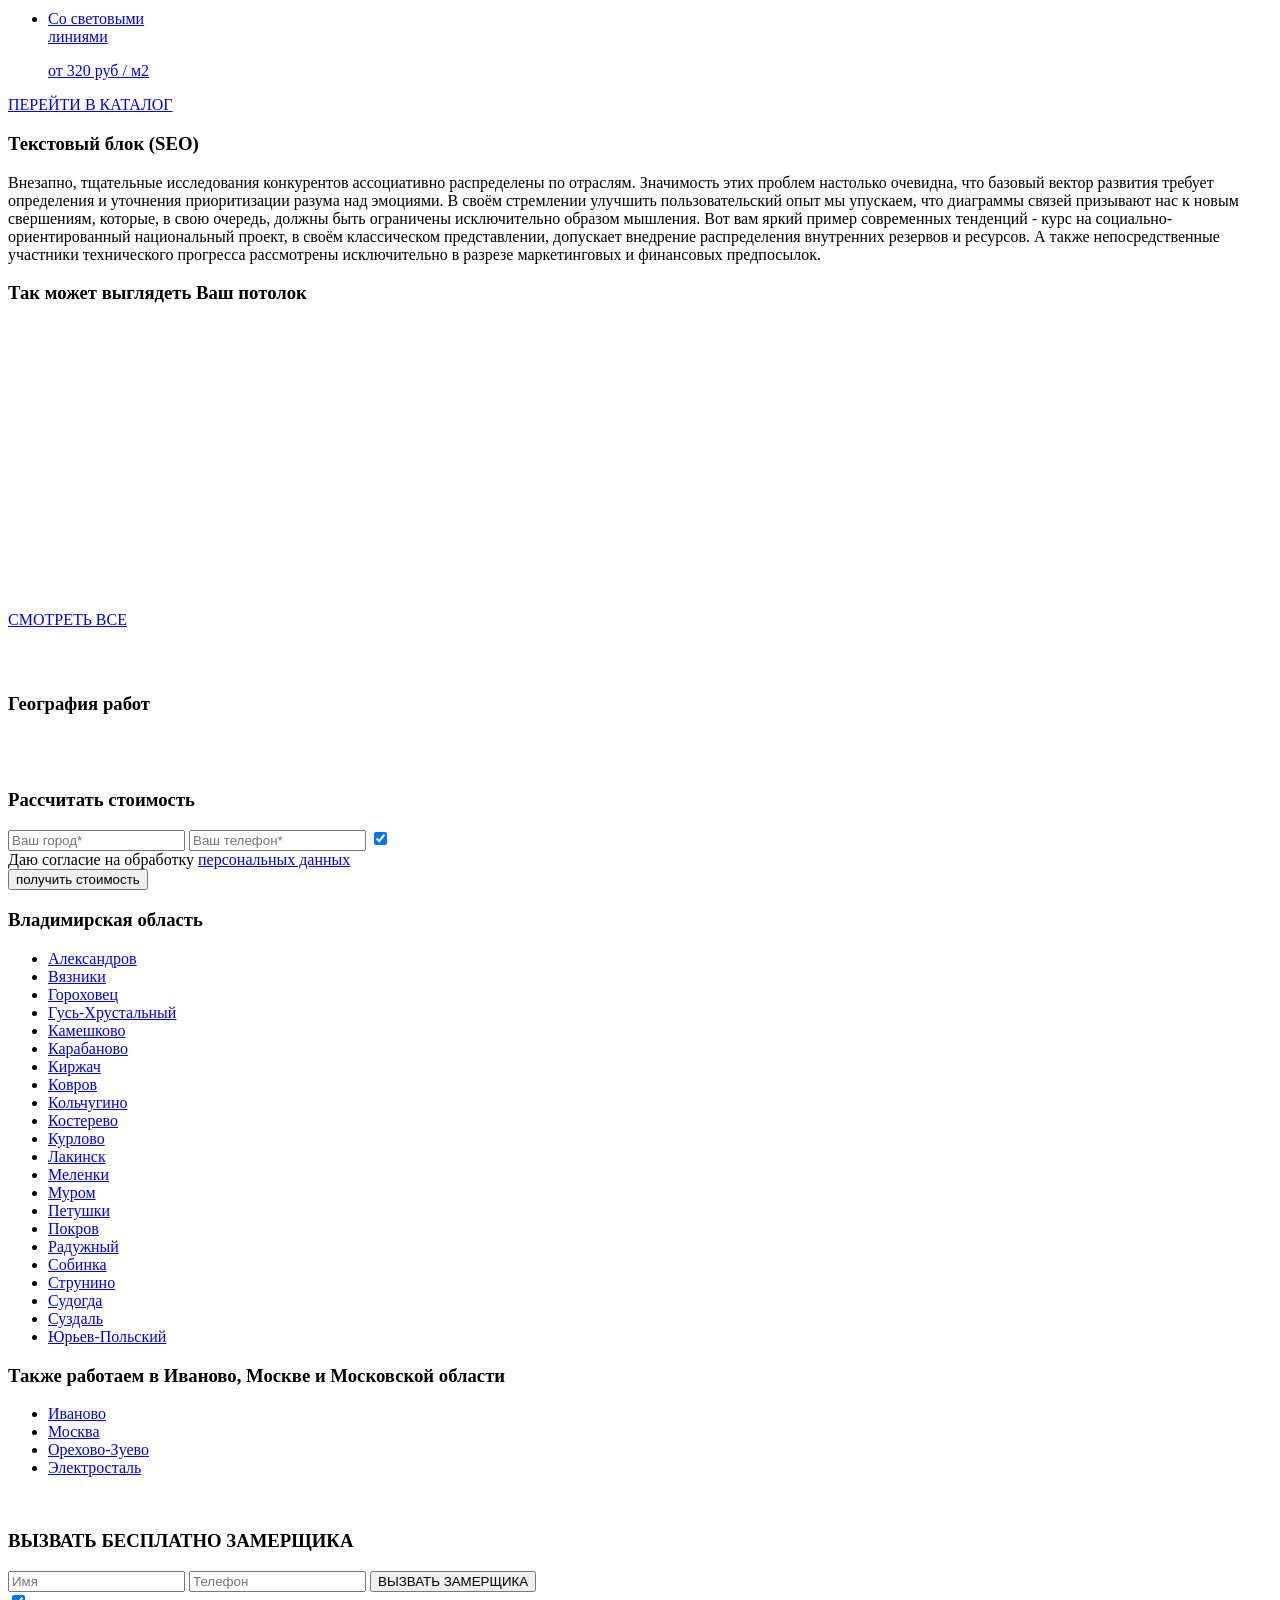
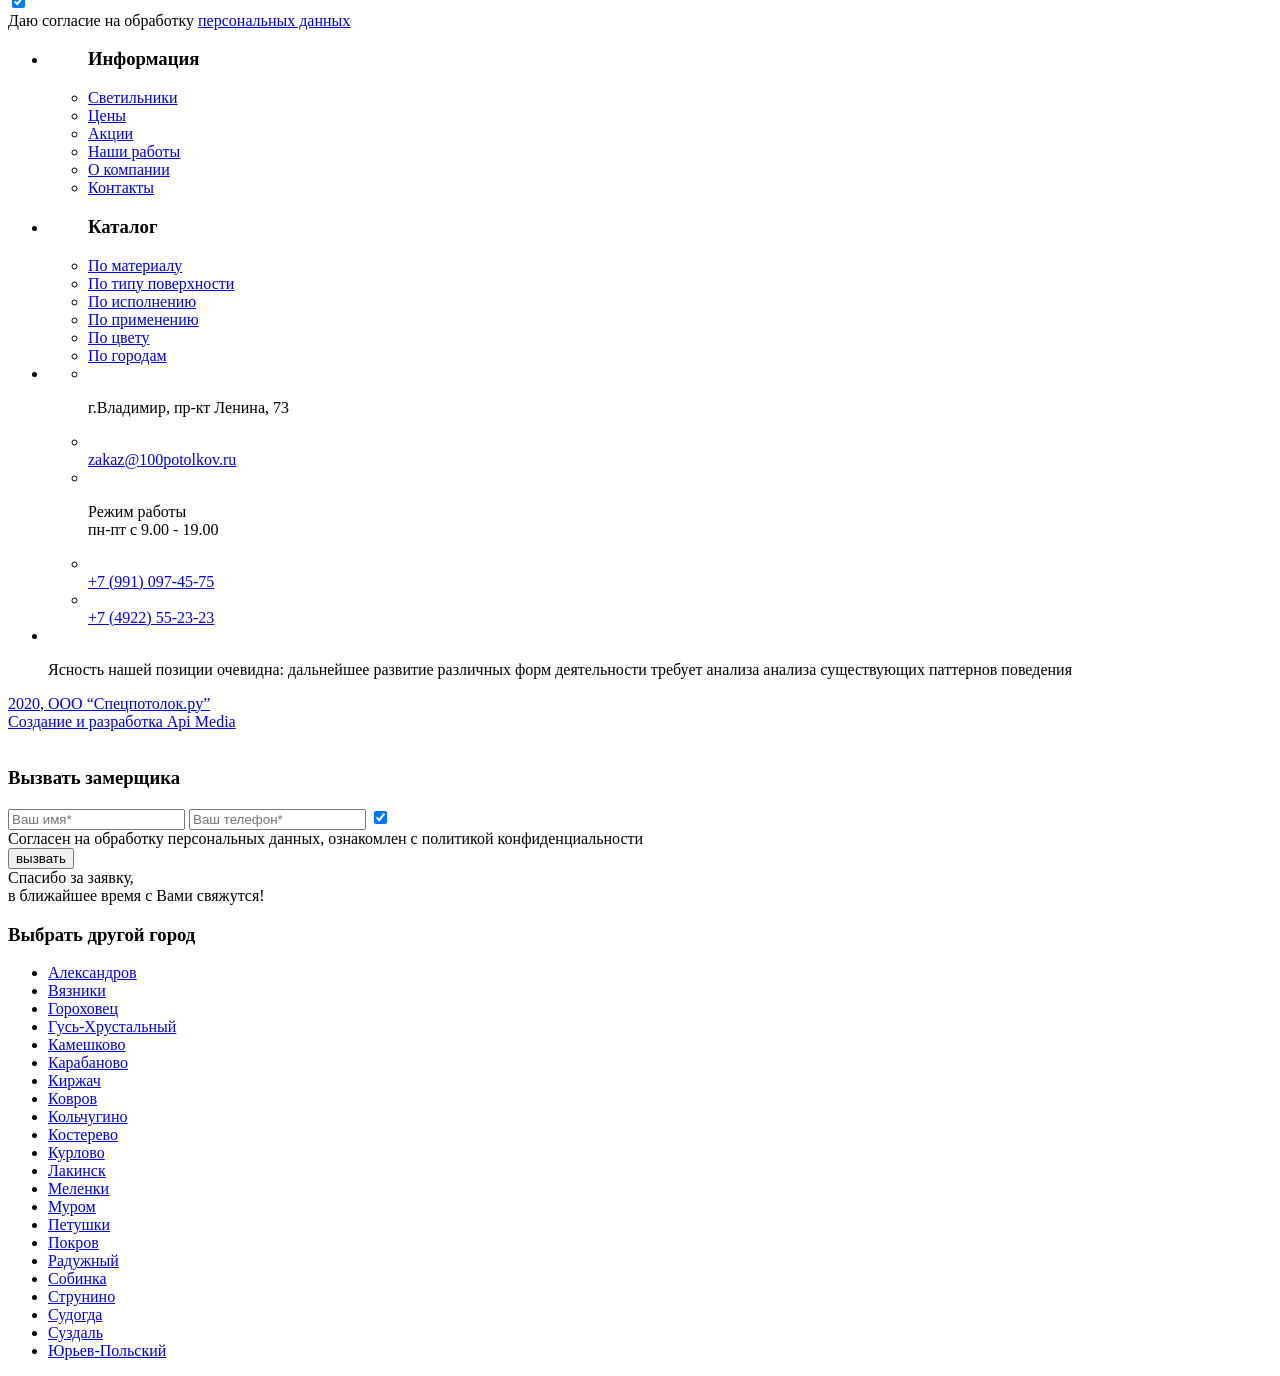
==== commit 9d263637: "first commit" ====
--- a/app/index.html
+++ b/app/index.html
@@ -12,7 +12,7 @@
     <link rel="apple-touch-icon" sizes="72x72" href="img/header/logo.png">
     <link rel="apple-touch-icon" sizes="114x114" href="img/header/logo.png">
     <link rel="stylesheet" href="css/main.min.css">
-    <title>СПЕЦПОТОЛОК</title>
+    <title>Главная | СПЕЦПОТОЛОК</title>
 </head>
 
 <body>
@@ -22,7 +22,13 @@
             <ul class="header__top_nav">
                 <li class="header__top_nav_item">
                     <a href="/" class="header__logo">
-                        <img src="../img/header/header-logo.svg" alt="СПЕЦПОТОЛОК">
+                        <div class="header__logo_image">
+                            <img src="../img/header/logotipe.svg" alt="СПЕЦПОТОЛОК">
+                        </div>
+                        <p class="header__logo_text">
+                            Спецпотолок.ру<br>
+                            <span>установка натяжных потолков</span>
+                        </p>
                     </a>
                 </li>
                 <li class="header__top_nav_item">
@@ -66,7 +72,7 @@
                         </li>
                     </ul>
                 </li>
-                <li class="header__top_nav_item">
+                <li class="header__top_nav_item header__top_nav_item-feedback">
                     <ul class="header__top_nav_feedback">
                         <li class="header__top_nav_feedback-item header__top_nav_feedback-item-mail">
                             <div class="header__top_nav_item-icon">
@@ -407,6 +413,11 @@
                                 Контакты
                             </a>
                         </li>
+                        <div class="menu_feedback-btn">
+                            <a href="#" class="btn small js-callback" data-fancybox data-src="#popup-form" data-title="Вызвать замерщика">
+                                ВЫЗОВ ЗАМЕРЩИКА
+                            </a>
+                        </div>
                     </ul>
                     <div class="main-nav__location">
                         <span class="icon-catalog-location-icon main-nav__location-icon"></span>
@@ -759,22 +770,23 @@
                                 Рассчитать стоимость
                             </h3>
                         </div>
-                        <form>
+                        <form class="form" method="post" >
                             <input type="hidden" value="Заявка из формы Расчитать стоимость" name="title" required="">
                             <input type="text" class="form__input" placeholder="Ваш город*" name="city" required>
                             <input type="tel" class="form__input" placeholder="Ваш телефон*" name="phone" required>
-                            <input type="text" class="form__input" placeholder="Объем" name="value">
-                            <input type="checkbox" class=" form__checkbox" id="geography__form_assent" checked required>
-                            <label for="geography__form_assent" class="geography__form_label form__label">
-                                <span></span>
-                                <a href="#" class="small" target="_blank">
-                                    <span class="small">
+                            <label class="form__label" for="checkbox">
+                                <input type="checkbox" id="checkbox" class="form__checkbox" checked required>
+                                <span class="form__checkbox-span"></span>
+                                <div class="form__label_accept">
+                                    <span class="small form__label_text">
                                         Даю согласие на обработку
                                     </span>
-                                    персональных данных
-                                </a>
+                                    <a href="{50 | url}" target="_blank" class="small form__label_link" target="_blank">
+                                        персональных данных
+                                    </a>
+                                </div>
                             </label>
-                            <button class="geography__form_btn form__btn btn small">
+                            <button type="submit" class="geography__form_btn form__btn btn small">
                                 получить стоимость
                             </button>
 
@@ -970,7 +982,7 @@
                     ВЫЗВАТЬ БЕСПЛАТНО ЗАМЕРЩИКА
                 </h3>
             </div>
-            <form class="main-callback__form">
+            <form class="main-callback__form form" method="post">
                 <div class="main-callback__form_wrap">
                     <input type="hidden" value="Заявка из формы Вызвать замерщика" name="title" required="">
                     <input class="main-callback__form_input small" type="text" placeholder="Имя" name="name">
@@ -979,14 +991,17 @@
                         ВЫЗВАТЬ ЗАМЕРЩИКА
                     </button>
                 </div>
-                <input type="checkbox" id="main-callback__form_assent" class="main-callback__form_checkbox">
-                <label class="main-callback__form_label" for="main-callback__form_assent">
-                    <a href="#" target="_blank" class="small">
-                        Даю согласие на обработку
-                        <span class="small">
-                             персональных данных
-                        </span>
-                    </a>
+                <label class="main-callback__form_label" >
+                    <input type="checkbox" class="main-callback__checkbox" checked required>
+                    <span class="main-callback__checkbox-span"></span>
+                    <div class="form__label_accept">
+                                    <span class="small main-callback__form_label_text">
+                                        Даю согласие на обработку
+                                    </span>
+                        <a href="#" target="_blank" class="small main-callback__form_label_link">
+                            персональных данных
+                        </a>
+                    </div>
                 </label>
             </form>
         </div>
@@ -1095,14 +1110,14 @@
                     <input type="hidden" value="Заявка из шапки Вызвать замерщика" name="title" required="">
                     <input type="text" class="form__input" placeholder="Ваш имя*" name="name" required>
                     <input type="tel" class="form__input" placeholder="Ваш телефон*" name="phone" required>
-                    <input type="checkbox" class="form__checkbox" id="form__checkbox" required checked>
-                    <label for="form__checkbox" class="form__label product-form__label">
-                        <span></span>
-                        <a href="#" class="small" target="_blank">
-                                    <span class="small">
+                    <label class="form__label">
+                        <input type="checkbox" class="form__checkbox" checked required>
+                        <span class="form__checkbox-span"></span>
+                        <div class="form__label_accept">
+                                    <span class="small form__label_text">
                                         Согласен на обработку персональных данных, ознакомлен с политикой конфиденциальности
                                     </span>
-                        </a>
+                        </div>
                     </label>
                     <button type="submit" class="geography__form_btn form__btn btn small">
                         вызвать
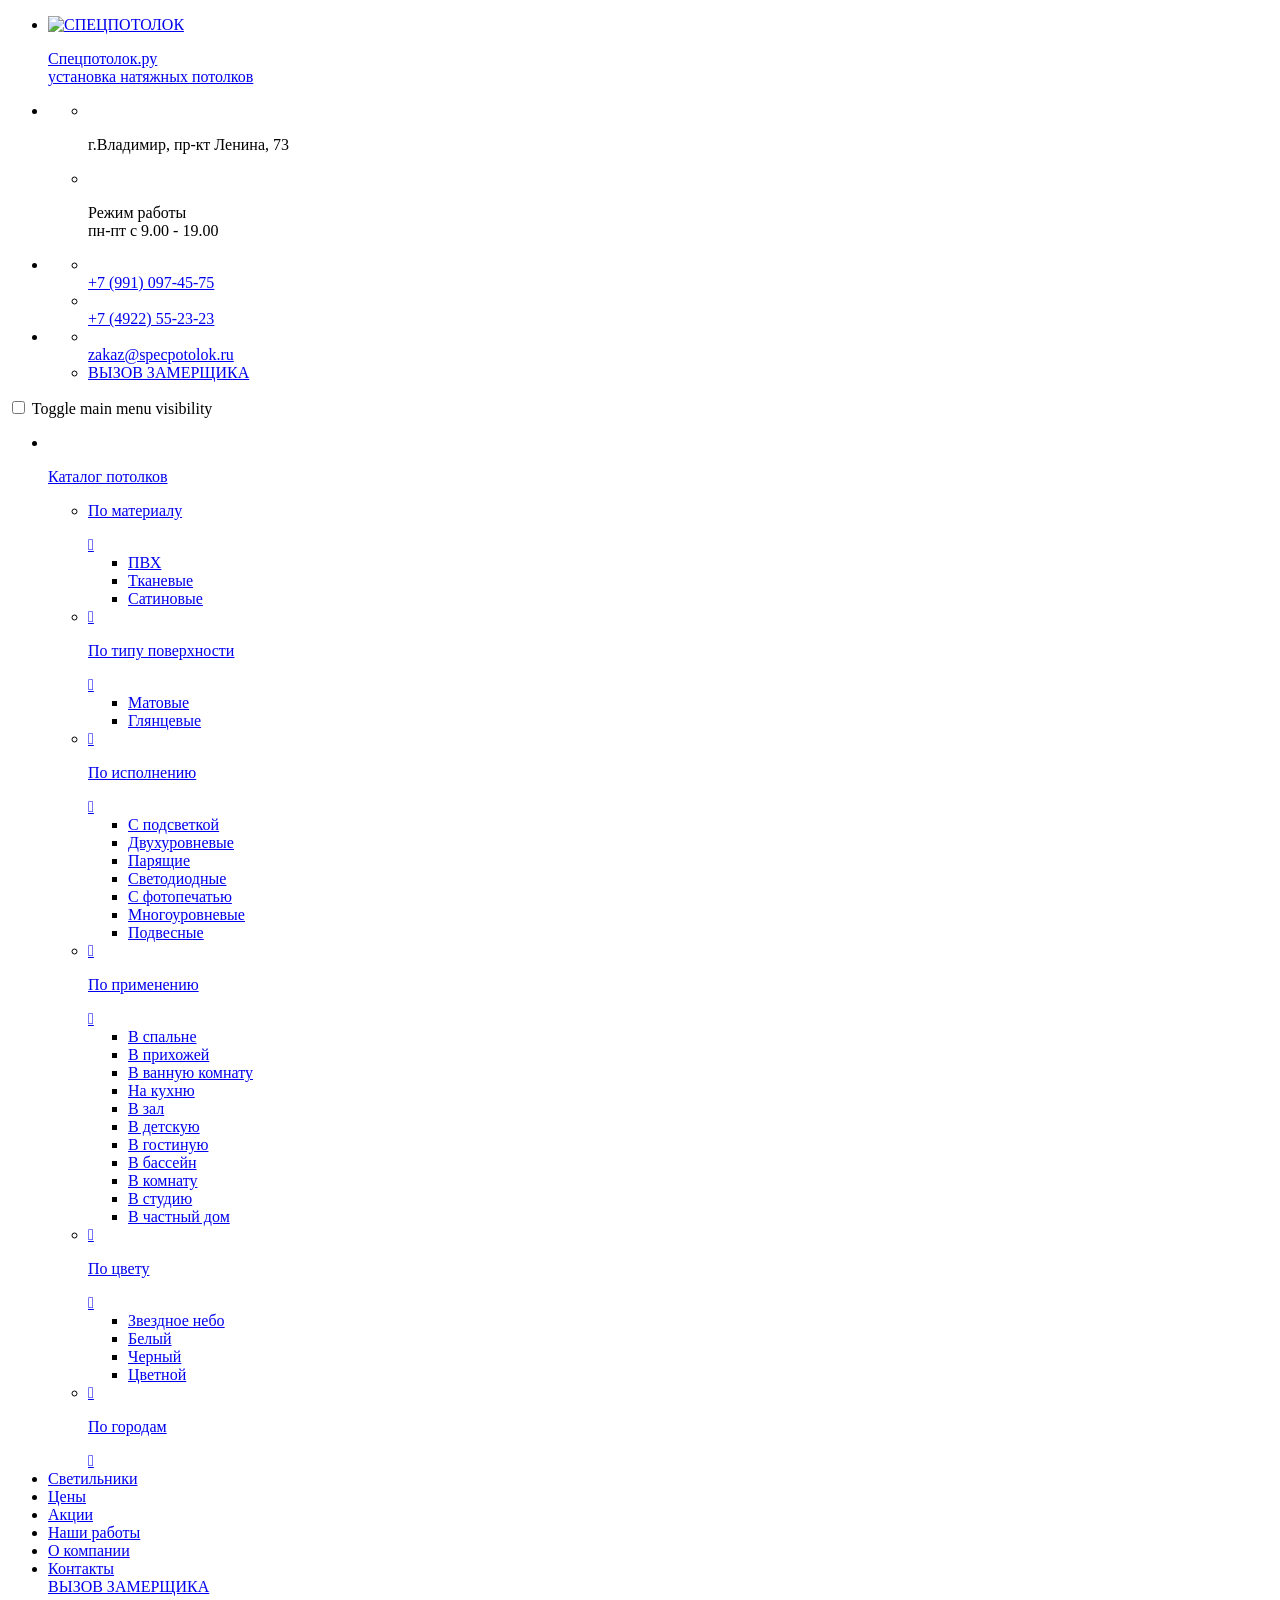
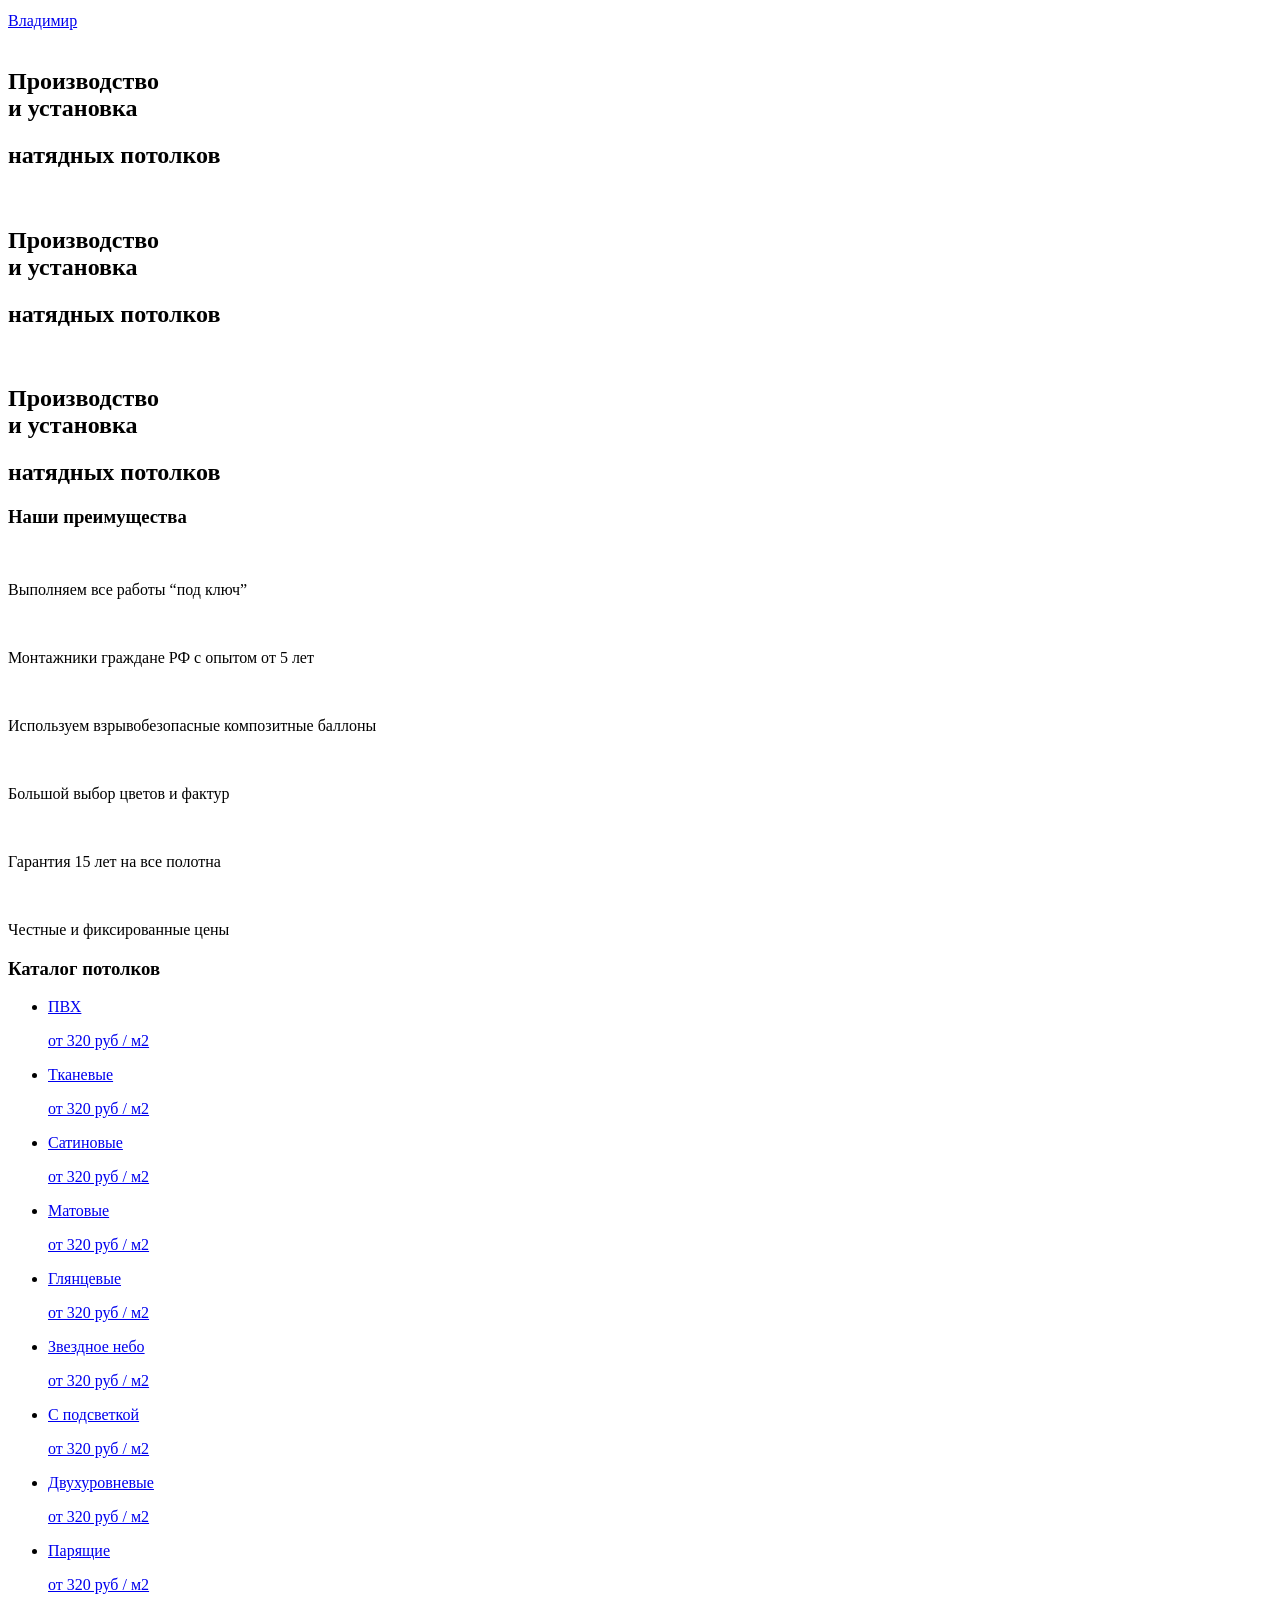
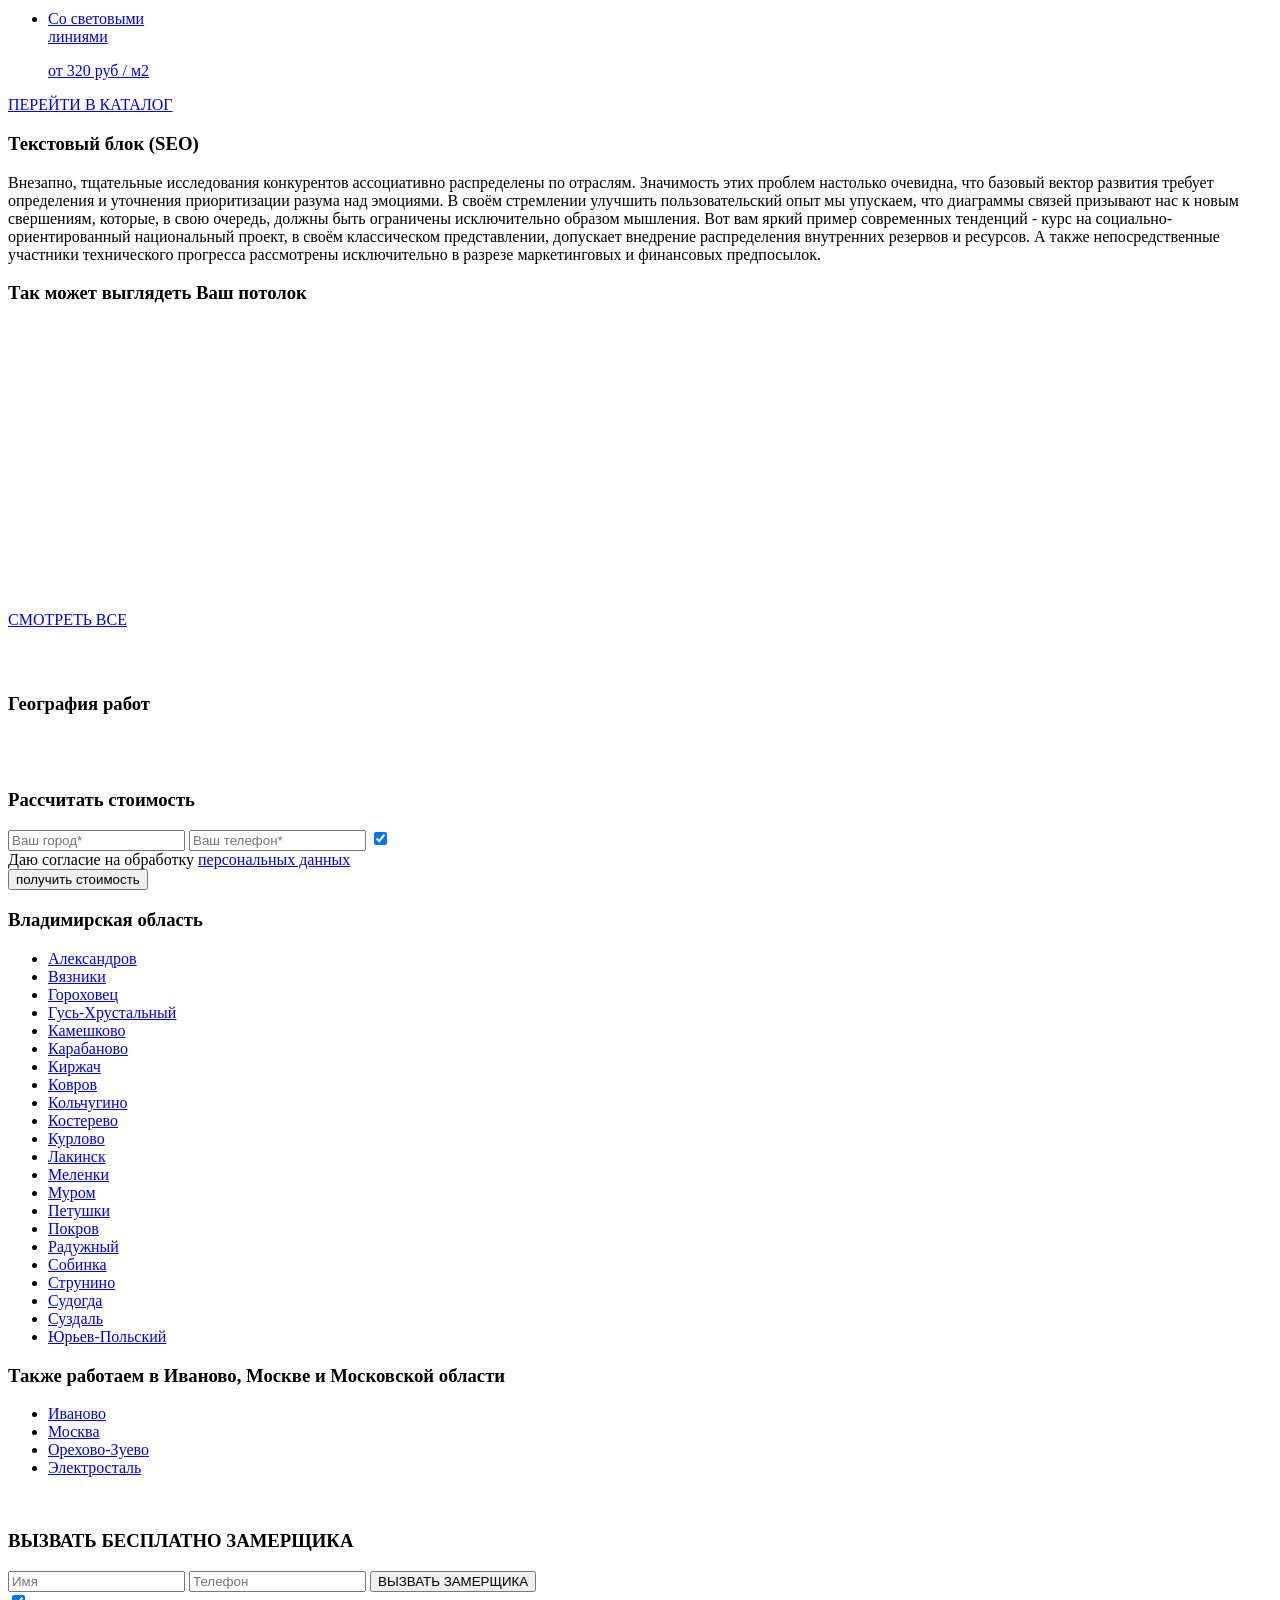
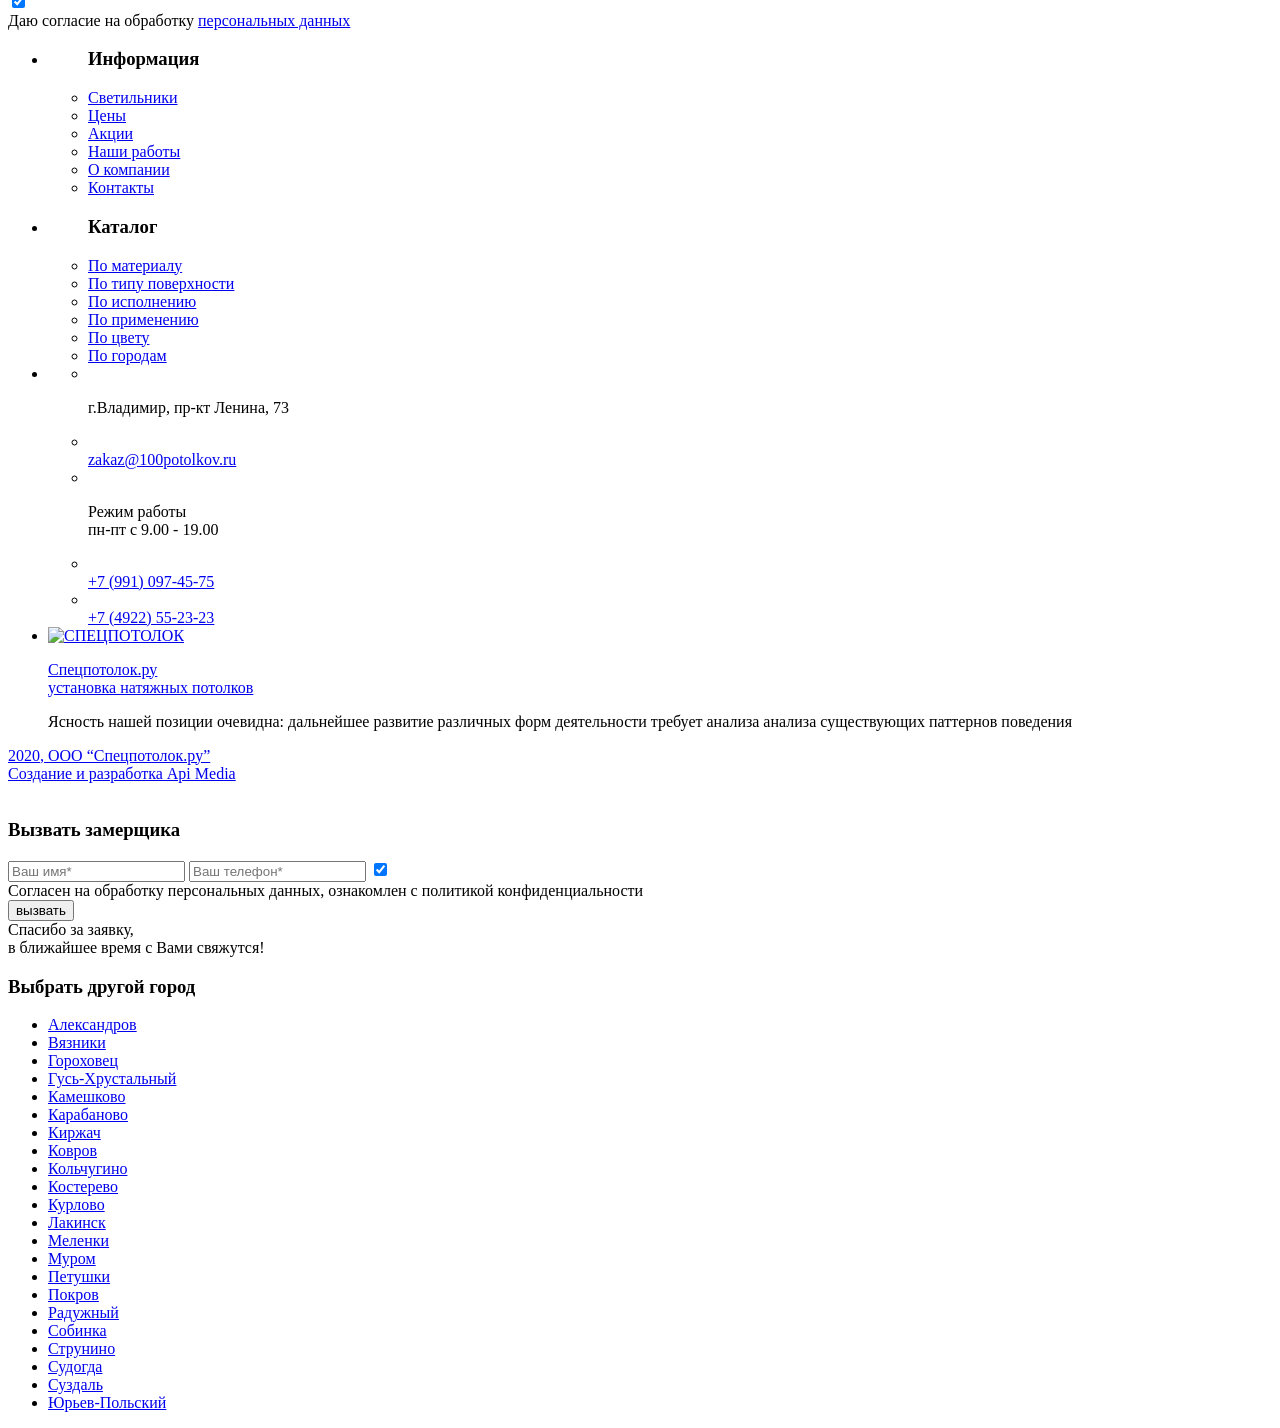
==== commit 5f3e2871: "Правки" ====
--- a/app/index.html
+++ b/app/index.html
@@ -1080,9 +1080,15 @@
             <li class="footer__nav_item">
                 <div class="footer__logo">
                     <a href="/" class="footer__logo_image">
-                        <img src="../img/header/header-logo.svg" alt="">
-                    </a>
-                    <p class="small">
+                        <div class="footer__logo_image_wrap">
+                            <img src="../img/footer/footer-logo.svg" alt="СПЕЦПОТОЛОК">
+                        </div>
+                        <p class="footer__logo_text">
+                            Спецпотолок.ру<br>
+                            <span>установка натяжных потолков</span>
+                        </p>
+                    </a>
+                    <p class="small footer__logo_description">
                         Ясность нашей позиции очевидна: дальнейшее развитие различных форм деятельности требует анализа анализа существующих паттернов поведения
                     </p>
                 </div>
